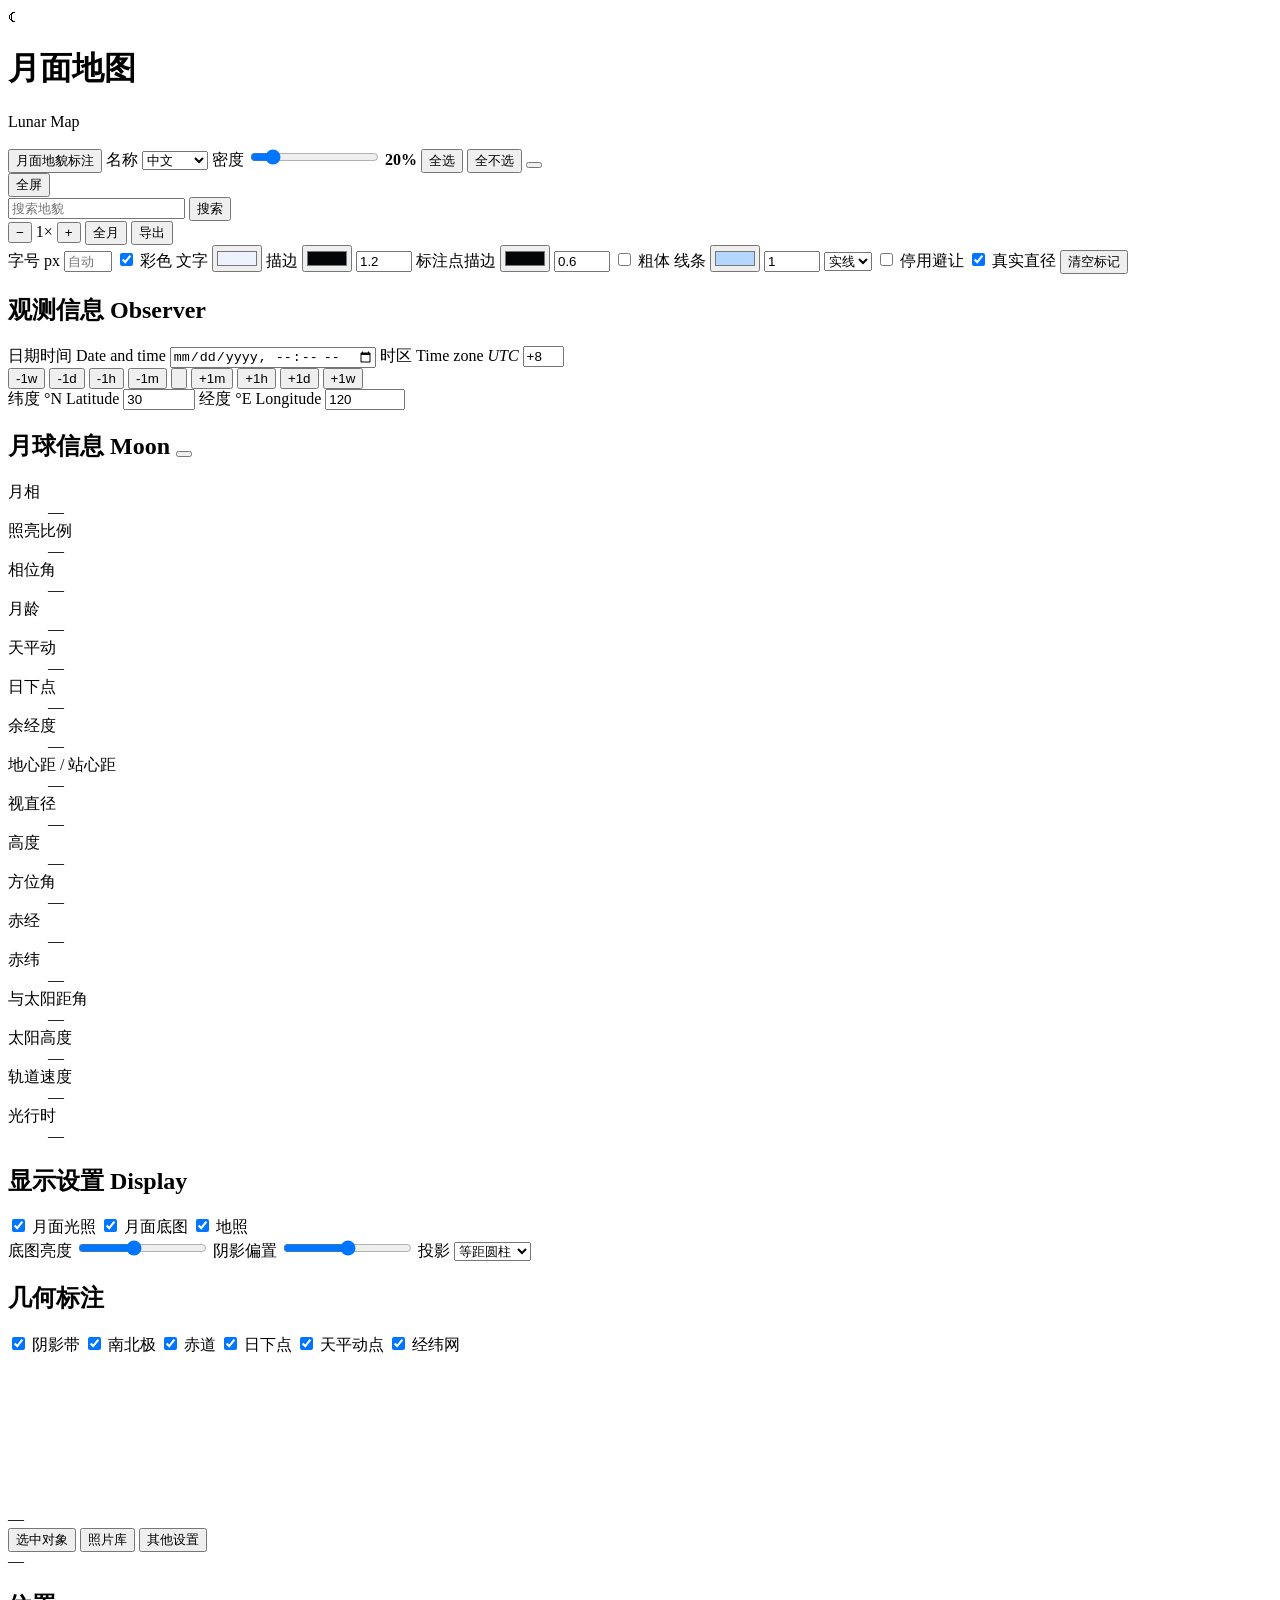
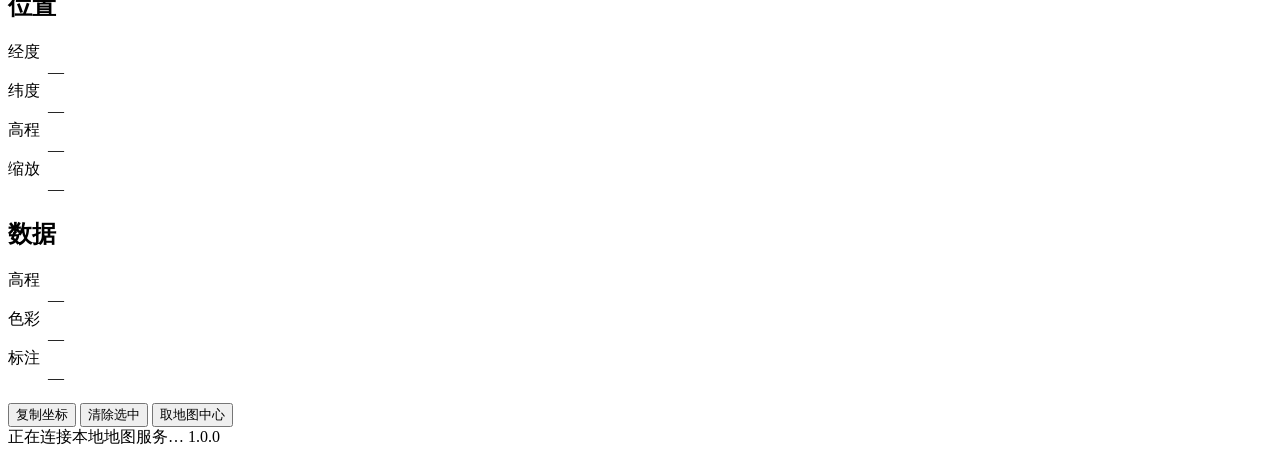
==== web/map/index.html @ d7bb1791 "1.6.3 大量界面微调与功能优化；新增月面地图服务 1.0.0 网页客户端：地貌标注权重与事件预报优化，Cheshire 表格与预览、天空位置时刻控制、事件表格列宽。月面地图：投影与标注、照片库与蒙" ====
<!doctype html>
<html lang="zh-CN">
<head>
<meta charset="utf-8">
<meta name="viewport" content="width=device-width, initial-scale=1">
<title>月面地图 · Lunar Map</title>
<link rel="stylesheet" href="/static/map.css">
</head>
<body>
<header class="map-header">
  <div class="brand">
    <span class="moon-mark" aria-hidden="true">☾</span>
    <div>
      <h1>月面地图</h1>
      <p>Lunar Map</p>
    </div>
  </div>

  <!-- 地貌标注 is a bar inside the header, the way the full-disk page keeps its
       label controls on the picture.  The class switches sit behind the caret
       so the header stays one line wide; the search field is a compact entry
       on the right, not a banner of its own. -->
  <div class="map-label-bar" id="map-label-bar" data-collapsed="true">
    <button class="ghost annotate" id="labels-toggle" aria-pressed="true"
            title="显示或隐藏全部地貌标注：名称、点、轮廓圈与真实直径">月面地貌标注</button>
    <label class="check inline">名称
      <select id="name-language">
        <option value="zh" selected>中文</option>
        <option value="en">English</option>
      </select>
    </label>
    <label class="check inline" title="标注密度：百分比越低，画面上的名字越少">
      密度 <input type="range" id="label-density" min="0" max="1.5" step="0.01" value="0.2"
                     title="超过 100% 自动停用避让；100% 处有断点">
      <b id="density-value">20%</b>
    </label>
    <button class="ghost mini" id="classes-all">全选</button>
    <button class="ghost mini" id="classes-none">全不选</button>
    <button class="ghost caret" id="classes-toggle" aria-expanded="false"
            title="展开标注设置"></button>
  </div>

  <button class="ghost mini" id="map-fullscreen"
          title="隐藏左右栏、顶栏和底栏，只留地图">全屏</button>

  <form class="search" id="search-form" autocomplete="off">
    <input id="search-input" type="search" placeholder="搜索地貌" aria-label="搜索地貌">
    <button type="submit" aria-label="搜索">搜索</button>
    <div class="search-results" id="search-results" hidden></div>
  </form>

  <div class="header-actions">
    <button id="zoom-out" title="缩小">−</button>
    <span id="zoom-label">1×</span>
    <button id="zoom-in" title="放大">+</button>
    <button id="fit" title="显示整个月面">全月</button>
    <button id="export-map" title="把当前视图保存为 PNG">导出</button>
  </div>

    <div class="annot-detail" id="annot-detail">
      <div class="label-controls">
        <label class="check inline" title="地貌标注的字号；留空按窗口自动">字号 px
          <input type="number" id="label-font" min="6" max="64" step="1" placeholder="自动">
        </label>
        <label class="check inline" title="地貌标注按分类自动着色">
          <input type="checkbox" id="label-colour" checked>
          <span>彩色</span>
        </label>
        <label class="check inline">文字
          <input type="color" id="text-color" value="#eef2ff">
        </label>
        <label class="check inline" title="文字描边设置">描边
          <input type="color" id="text-stroke" value="#030509">
          <input type="number" id="text-stroke-width" min="0" max="6" step="0.1" value="1.2">
        </label>
        <label class="check inline" title="标注点描边设置">标注点描边
          <input type="color" id="marker-stroke" value="#030509">
          <input type="number" id="marker-stroke-width" min="0" max="3" step="0.1" value="0.6">
        </label>
        <label class="check inline">
          <input type="checkbox" id="text-bold">
          <span>粗体</span>
        </label>
        <label class="check inline" title="设置环形地貌的轮廓线">
          线条
          <input type="color" id="outline-color" value="#b4d6ff">
          <input type="number" id="outline-width" min="0.2" max="4" step="0.1" value="1">
          <select id="outline-style">
            <option value="solid" selected>实线</option>
            <option value="dash">虚线</option>
            <option value="dot">点线</option>
            <option value="none">不画</option>
          </select>
        </label>
        <label class="check inline" title="停用避让算法，允许标注有重叠">
          <input type="checkbox" id="label-overlap">
          <span>停用避让</span>
        </label>
        <label class="check inline" title="按地貌的真实直径画出轮廓圈">
          <input type="checkbox" id="diameter-toggle" checked>
          <span>真实直径</span>
        </label>
        <button class="ghost mini" id="manual-clear"
                title="清空手动标记（Ctrl / ⌘ + 点击地图添加，拖动标记移动，双击改名）">清空标记</button>
        <span class="hint" id="manual-count"></span>
      </div>
      <div class="class-bar" id="label-classes"></div>
    </div>
</header>

<main class="map-shell" id="map-shell">
  <aside class="panel layer-panel" id="map-left">
    <section class="group">
      <h2>观测信息 <span class="en">Observer</span></h2>
      <div class="grid2 time-row">
        <label>日期时间 <span class="en">Date and time</span>
          <input id="light-when" type="datetime-local" step="60">
        </label>
        <label>时区 <span class="en">Time zone</span>
          <span class="tz-field">
            <i class="unit">UTC</i>
            <input id="light-tz" type="text" inputmode="numeric" value="+8" size="3"
                   title="整小时，带符号（+8 / -5）">
          </span>
        </label>
      </div>
      <div class="row time-nudge" id="light-nudges">
        <button class="ghost mini" data-nudge="-1w" title="往前一周">-1w</button>
        <button class="ghost mini" data-nudge="-1d" title="往前一天">-1d</button>
        <button class="ghost mini" data-nudge="-1h" title="往前一小时">-1h</button>
        <button class="ghost mini" data-nudge="-1m" title="往前一分钟">-1m</button>
        <button class="ghost icon" id="light-now" title="同步设备时间：把日期时间设为此刻">
          <svg viewBox="0 0 24 24" aria-hidden="true" focusable="false">
            <path d="M20.5 12a8.5 8.5 0 1 1-2.5-6" fill="none" stroke="currentColor"
                  stroke-width="1.8" stroke-linecap="round"/>
            <path d="M19 2.4v4.2h-4.2" fill="none" stroke="currentColor"
                  stroke-width="1.8" stroke-linecap="round" stroke-linejoin="round"/>
            <path d="M12 7.6V12l3.1 1.9" fill="none" stroke="currentColor"
                  stroke-width="1.8" stroke-linecap="round"/>
          </svg>
        </button>
        <button class="ghost mini" data-nudge="+1m" title="往后一分钟">+1m</button>
        <button class="ghost mini" data-nudge="+1h" title="往后一小时">+1h</button>
        <button class="ghost mini" data-nudge="+1d" title="往后一天">+1d</button>
        <button class="ghost mini" data-nudge="+1w" title="往后一周">+1w</button>
      </div>
      <div class="grid2">
        <label>纬度 °<span id="map-lat-hemi">N</span> <span class="en">Latitude</span>
          <input id="light-lat" type="number" min="-90" max="90" step="0.1" value="30"
                 title="正数北纬，负数南纬">
        </label>
        <label>经度 °<span id="map-lon-hemi">E</span> <span class="en">Longitude</span>
          <input id="light-lon" type="number" min="-180" max="180" step="0.1" value="120"
                 title="正数东经，负数西经">
        </label>
      </div>
    </section>

    <section class="group moon-info" id="moon-info" data-collapsed="true">
      <h2 id="moon-info-heading" title="展开或收起月球信息">月球信息 <span class="en">Moon</span>
        <button class="ghost caret moon-info-caret" id="moon-info-toggle"
                aria-expanded="false" title="展开或收起月球信息"></button>
      </h2>
      <dl class="readout" id="map-moon-info">
        <dt>月相</dt><dd id="mi-map-phase">—</dd>
        <dt>照亮比例</dt><dd id="mi-map-illum">—</dd>
        <dt>相位角</dt><dd id="mi-map-phase-angle">—</dd>
        <dt>月龄</dt><dd id="mi-map-age">—</dd>
        <dt class="moon-extra">天平动</dt><dd class="moon-extra" id="mi-map-libration">—</dd>
        <dt class="moon-extra">日下点</dt><dd class="moon-extra" id="mi-map-subsolar">—</dd>
        <dt class="moon-extra">余经度</dt><dd class="moon-extra" id="mi-map-colong">—</dd>
        <dt class="moon-extra">地心距 / 站心距</dt><dd class="moon-extra" id="mi-map-dist">—</dd>
        <dt class="moon-extra">视直径</dt><dd class="moon-extra" id="mi-map-diam">—</dd>
        <dt class="moon-extra">高度</dt><dd class="moon-extra" id="mi-map-alt">—</dd>
        <dt class="moon-extra">方位角</dt><dd class="moon-extra" id="mi-map-az">—</dd>
        <dt class="moon-extra">赤经</dt><dd class="moon-extra" id="mi-map-ra">—</dd>
        <dt class="moon-extra">赤纬</dt><dd class="moon-extra" id="mi-map-dec">—</dd>
        <dt class="moon-extra">与太阳距角</dt><dd class="moon-extra" id="mi-map-elong">—</dd>
        <dt class="moon-extra">太阳高度</dt><dd class="moon-extra" id="mi-map-sunalt">—</dd>
        <dt class="moon-extra">轨道速度</dt><dd class="moon-extra" id="mi-map-vel">—</dd>
        <dt class="moon-extra">光行时</dt><dd class="moon-extra" id="mi-map-light">—</dd>
      </dl>

    </section>

    <section class="group">
      <h2>显示设置 <span class="en">Display</span></h2>
      <div class="switch-row" id="display-switches">
        <label class="switch-chip" data-on="true" title="按当前日下点方向给地形坡度做明暗；低太阳角时叠加山脊和坑缘的投射阴影">
          <input id="light-on" type="checkbox" checked>
          <span>月面光照</span>
        </label>
        <label class="switch-chip" data-on="true" title="显示高程晕渲与反照率的月面底图">
          <input id="base-on" type="checkbox" checked>
          <span>月面底图</span>
        </label>
        <label class="switch-chip" data-on="true" title="夜间地球反照；关闭后夜面与阴影核心变黑">
          <input id="earthshine-on" type="checkbox" checked>
          <span>地照</span>
        </label>
      </div>
      <label class="field" title="只调整底图亮度，不影响地貌标注与照片">
        <span>底图亮度</span>
        <input id="base-brightness" type="range" min="0.4" max="1.8" step="0.05" value="1">
      </label>
      <label class="field" title="正数提亮阴影，负数让低色阶截断到黑">
        <span>阴影偏置</span>
        <input id="shadow-bias" type="range" min="-0.30" max="0.30" step="0.01" value="0">
      </label>
      <label class="field">
        <span>投影</span>
        <select id="projection">
          <option value="equirect" selected>等距圆柱</option>
          <option value="mercator">墨卡托</option>
          <option value="globe">球面 / 3D</option>
        </select>
      </label>
    </section>

    <section class="group geometry-panel">
      <h2 id="marks-toggle" role="button" tabindex="0" aria-pressed="true"
          title="显示或隐藏全部几何标注（阴影带、极点、赤道、日下点、天平动点、经纬网）">几何标注</h2>
      <div class="mark-bar" id="mark-bar">
        <label class="mark-chip" data-on="false" title="太阳高度为 0 的那条曲线">
          <input type="checkbox" id="mark-terminator" checked>
          <span>阴影带</span>
        </label>
        <label class="mark-chip" data-on="false" title="标注南北极点">
          <input type="checkbox" id="mark-poles" checked>
          <span>南北极</span>
        </label>
        <label class="mark-chip" data-on="false" title="标注月面赤道">
          <input type="checkbox" id="mark-equator" checked>
          <span>赤道</span>
        </label>
        <label class="mark-chip" data-on="false" title="标注日下点（太阳直下点）">
          <input type="checkbox" id="mark-subsolar" checked>
          <span>日下点</span>
        </label>
        <label class="mark-chip" data-on="false" title="标注天平动点（地球直下点）">
          <input type="checkbox" id="mark-libration" checked>
          <span>天平动点</span>
        </label>
        <label class="mark-chip" data-on="false" title="经纬网与刻度">
          <input type="checkbox" id="mark-graticule" checked>
          <span>经纬网</span>
        </label>
      </div>
    </section>
  </aside>

  <div class="map-splitter v" data-target="left" title="拖动调整左栏宽度"></div>

  <section class="map-stage" id="map-stage">
    <canvas id="map-canvas"></canvas>
    <div class="map-loading" id="map-loading" hidden>渲染中…</div>
    <button class="map-exit-fullscreen" id="map-exit-fullscreen" hidden>退出全屏</button>
    <div class="map-tooltip" id="map-tooltip" hidden></div>
    <div class="map-coords" id="map-coords">—</div>
    <div class="scale-bar" id="scale-bar">
      <span id="scale-label"></span>
      <i id="scale-rule"></i>
    </div>
  </section>

  <div class="map-splitter v" data-target="right" title="拖动调整右栏宽度"></div>

  <aside class="panel info-panel" id="map-right">
    <div class="info-tabs tabs" id="right-tabs">
      <button class="tab" id="tab-selection" data-panel="selection" aria-pressed="true">选中对象</button>
      <button class="tab" id="tab-photos" data-panel="photos" aria-pressed="false">照片库</button>
      <button class="tab" id="tab-settings" data-panel="settings" aria-pressed="false">其他设置</button>
    </div>

    <div class="info-tab-body" id="right-selection">
      <div id="selection-info" class="selection-info empty">—</div>

      <h2>位置</h2>
      <dl class="facts" id="position-info">
        <dt>经度</dt><dd id="fact-lon">—</dd>
        <dt>纬度</dt><dd id="fact-lat">—</dd>
        <dt>高程</dt><dd id="fact-elevation">—</dd>
        <dt>缩放</dt><dd id="fact-zoom">—</dd>
      </dl>

      <h2>数据</h2>
      <dl class="facts" id="data-info">
        <dt>高程</dt><dd id="fact-dem">—</dd>
        <dt>色彩</dt><dd id="fact-albedo">—</dd>
        <dt>标注</dt><dd id="fact-features">—</dd>
      </dl>
    </div>

    <div class="info-tab-body" id="right-photos" hidden>
      <section class="group photo-library">
        <div class="photo-filters" id="photo-filters">
          <div class="row">
            <span class="row-label">日期</span>
            <input type="date" id="photo-filter-date-start" title="照片拍摄日期下限">
            <span class="filter-dash">–</span>
            <input type="date" id="photo-filter-date-end" title="照片拍摄日期上限">
          </div>
          <div class="row">
            <span class="row-label">月龄</span>
            <input type="number" id="photo-filter-age-min" min="0" max="30" step="0.1" placeholder="0" title="月龄下限，天">
            <span class="filter-dash">–</span>
            <input type="number" id="photo-filter-age-max" min="0" max="30" step="0.1" placeholder="30" title="月龄上限，天">
          </div>
          <div class="row">
            <span class="row-label">地貌</span>
            <input type="text" id="photo-filter-feature" list="photo-feature-options"
                   placeholder="搜索覆盖的地貌" autocomplete="off">
            <button class="ghost mini" id="photo-filter-add" title="把输入框里的地貌加入筛选">添加</button>
            <button class="ghost mini" id="photo-filter-use-selection" title="用当前选中的地貌筛选照片">使用选中地貌</button>
          </div>
          <datalist id="photo-feature-options"></datalist>
          <div class="filter-chips" id="photo-filter-chips"></div>
          <div class="filter-footer">
            <div class="filter-actions">
              <button class="ghost mini" id="photo-directory"
                      title="修改照片库读取目录">修改默认目录</button>
              <button class="ghost mini" id="photo-filter-clear">清除筛选</button>
            </div>
            <span class="hint" id="photo-count"></span>
          </div>
        </div>
        <div class="photo-list" id="photo-list"></div>
        <div class="photo-add-row">
          <input type="file" id="photo-files" accept=".moonlabel,.json,image/*" multiple hidden>
          <button class="ghost mini" id="photo-add" title="选择一个 .moonlabel 工程和它的原照片">添加照片</button>
          <button class="ghost mini" id="photo-locate" title="把地图移到当前照片中心">定位</button>
          <button class="ghost mini" id="photo-mask" title="手动画当前照片的显示蒙版">蒙版</button>
          <button class="ghost mini" id="photo-refresh" title="重新扫描本地照片库">刷新</button>
          <label class="check inline"><input id="photo-visible" type="checkbox" checked><span>显示</span></label>
        </div>
        <label class="field">透明度
          <input id="photo-opacity" type="range" min="0" max="1" step="0.01" value="0.85">
        </label>
      </section>
    </div>

    <div class="info-tab-body" id="right-settings" hidden>
      <section class="group">
        <h2>月面数据 <span class="en">Data</span></h2>
        <dl class="facts">
          <dt>底图数据</dt><dd id="data-dem">—</dd>
          <dt>状态</dt><dd id="data-state">—</dd>
        </dl>
        <div class="data-actions">
          <button class="ghost mini" id="data-refresh">刷新状态</button>
          <button class="ghost mini" id="data-download" title="下载 LOLA 256 ppd 全球 DEM（约 8.5 GB）">下载高分辨率 DEM</button>
        </div>
        <div class="hint" id="data-download-status"></div>
      </section>
    </div>

    <div class="right-actions" id="right-actions">
      <button id="copy-coords" title="复制鼠标所在位置的月面坐标">复制坐标</button>
      <button id="clear-selection" title="取消当前选中的地貌">清除选中</button>
      <button id="light-from-map" title="把观测点设为当前地图中心">取地图中心</button>
    </div>
  </aside>
</main>

<footer class="map-footer">
  <span id="status">正在连接本地地图服务…</span>
  <span id="source-label"></span>
  <span id="feature-count"></span>
  <span class="map-version" id="map-version">1.0.0</span>
</footer>

<div class="mask-backdrop" id="photo-mask-backdrop" hidden>
  <div class="mask-window" id="mask-window" role="dialog" aria-modal="true" aria-labelledby="mask-title">
    <div class="mask-resize" data-mask-resize="n"></div>
    <div class="mask-resize" data-mask-resize="s"></div>
    <div class="mask-resize" data-mask-resize="e"></div>
    <div class="mask-resize" data-mask-resize="w"></div>
    <div class="mask-resize" data-mask-resize="ne"></div>
    <div class="mask-resize" data-mask-resize="nw"></div>
    <div class="mask-resize" data-mask-resize="se"></div>
    <div class="mask-resize" data-mask-resize="sw"></div>
    <header class="mask-head">
      <b id="mask-title">照片蒙版</b>
      <button class="ghost icon" id="photo-mask-close" title="关闭">×</button>
    </header>
    <div class="mask-tools">
      <button class="ghost mini" id="mask-pen" aria-pressed="true">画笔</button>
      <button class="ghost mini" id="mask-eraser" aria-pressed="false">橡皮</button>
      <label class="check inline">笔刷
        <input type="range" id="photo-mask-size" min="4" max="120" step="1" value="28">
      </label>
      <button class="ghost mini" id="photo-mask-reset">全部显示</button>
      <button class="ghost mini" id="photo-mask-clear">清除蒙版</button>
      <button class="primary" id="photo-mask-save">保存蒙版</button>
    </div>
    <div class="mask-stage" title="滚轮缩放图片">
      <div class="mask-canvas-wrap" id="photo-mask-wrap">
        <canvas id="photo-mask-canvas"></canvas>
        <canvas id="photo-mask-cursor"></canvas>
      </div>
    </div>
  </div>
</div>

<script src="/static/map.js"></script>
</body>
</html>
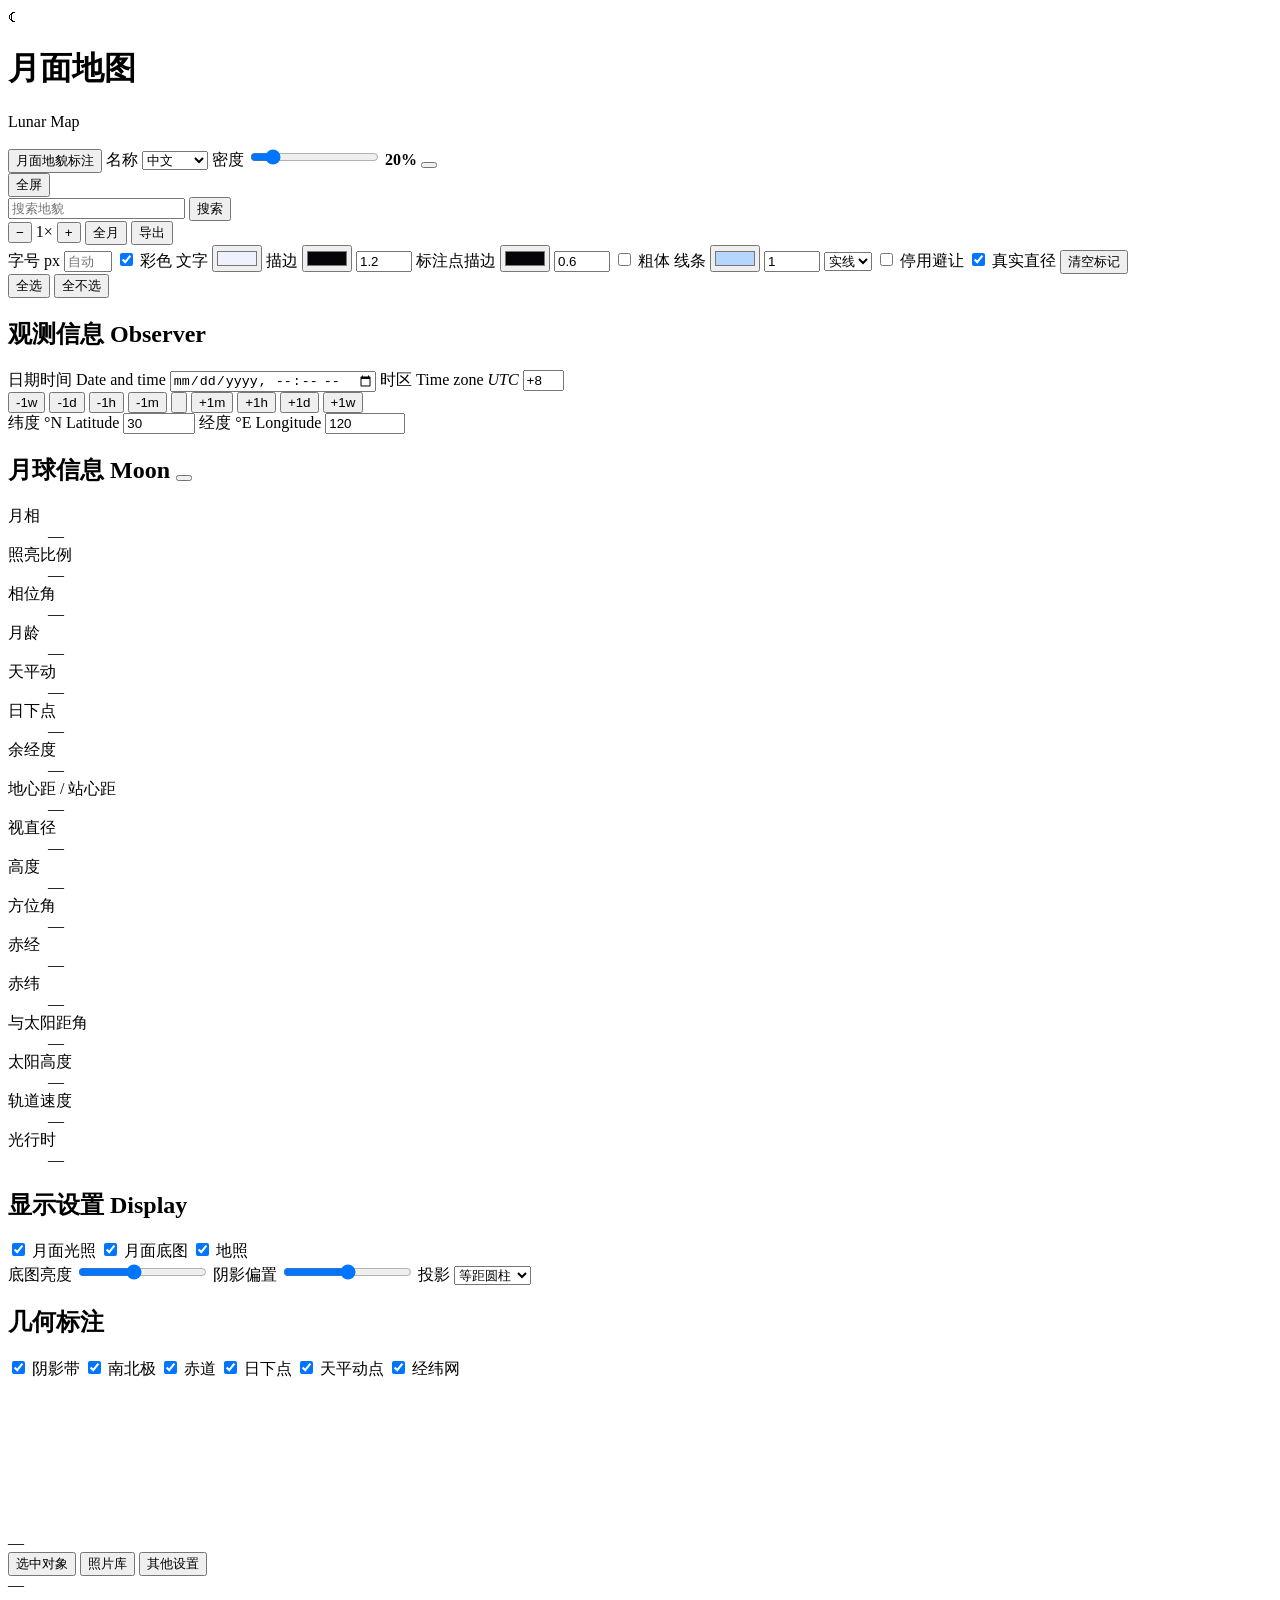
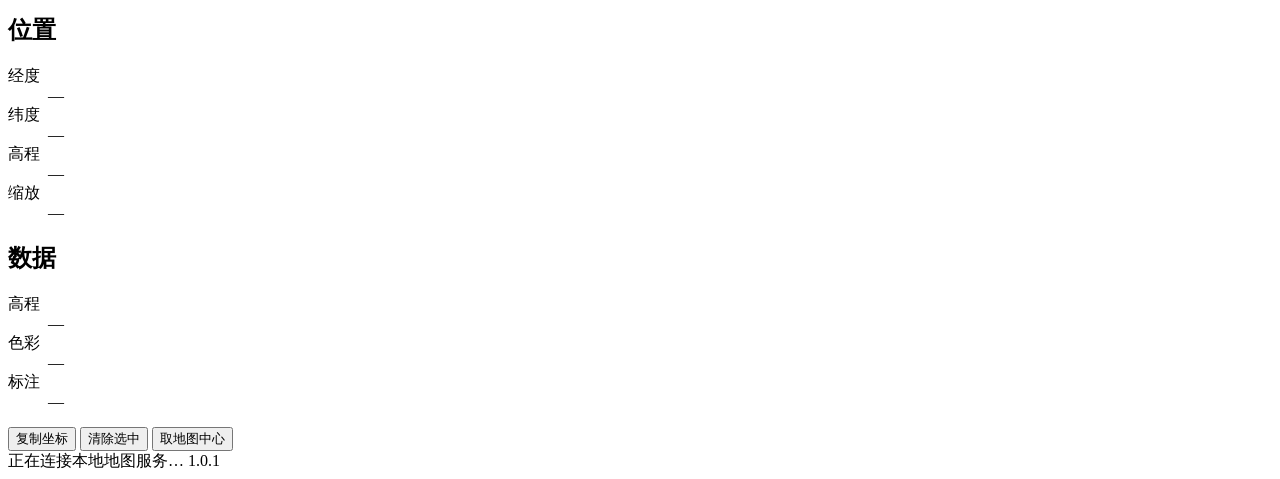
==== commit a4aa04a8: "1.6.4 / 月面地图 1.0.1 界面微调；地貌标注优化；月面地图显示速度优化" ====
--- a/web/map/index.html
+++ b/web/map/index.html
@@ -34,8 +34,6 @@
                      title="超过 100% 自动停用避让；100% 处有断点">
       <b id="density-value">20%</b>
     </label>
-    <button class="ghost mini" id="classes-all">全选</button>
-    <button class="ghost mini" id="classes-none">全不选</button>
     <button class="ghost caret" id="classes-toggle" aria-expanded="false"
             title="展开标注设置"></button>
   </div>
@@ -104,7 +102,13 @@
                 title="清空手动标记（Ctrl / ⌘ + 点击地图添加，拖动标记移动，双击改名）">清空标记</button>
         <span class="hint" id="manual-count"></span>
       </div>
-      <div class="class-bar" id="label-classes"></div>
+      <div class="class-row">
+        <div class="class-bar" id="label-classes"></div>
+        <div class="class-actions">
+          <button class="ghost mini" id="classes-all">全选</button>
+          <button class="ghost mini" id="classes-none">全不选</button>
+        </div>
+      </div>
     </div>
 </header>
 
@@ -366,7 +370,7 @@
   <span id="status">正在连接本地地图服务…</span>
   <span id="source-label"></span>
   <span id="feature-count"></span>
-  <span class="map-version" id="map-version">1.0.0</span>
+  <span class="map-version" id="map-version">1.0.1</span>
 </footer>
 
 <div class="mask-backdrop" id="photo-mask-backdrop" hidden>
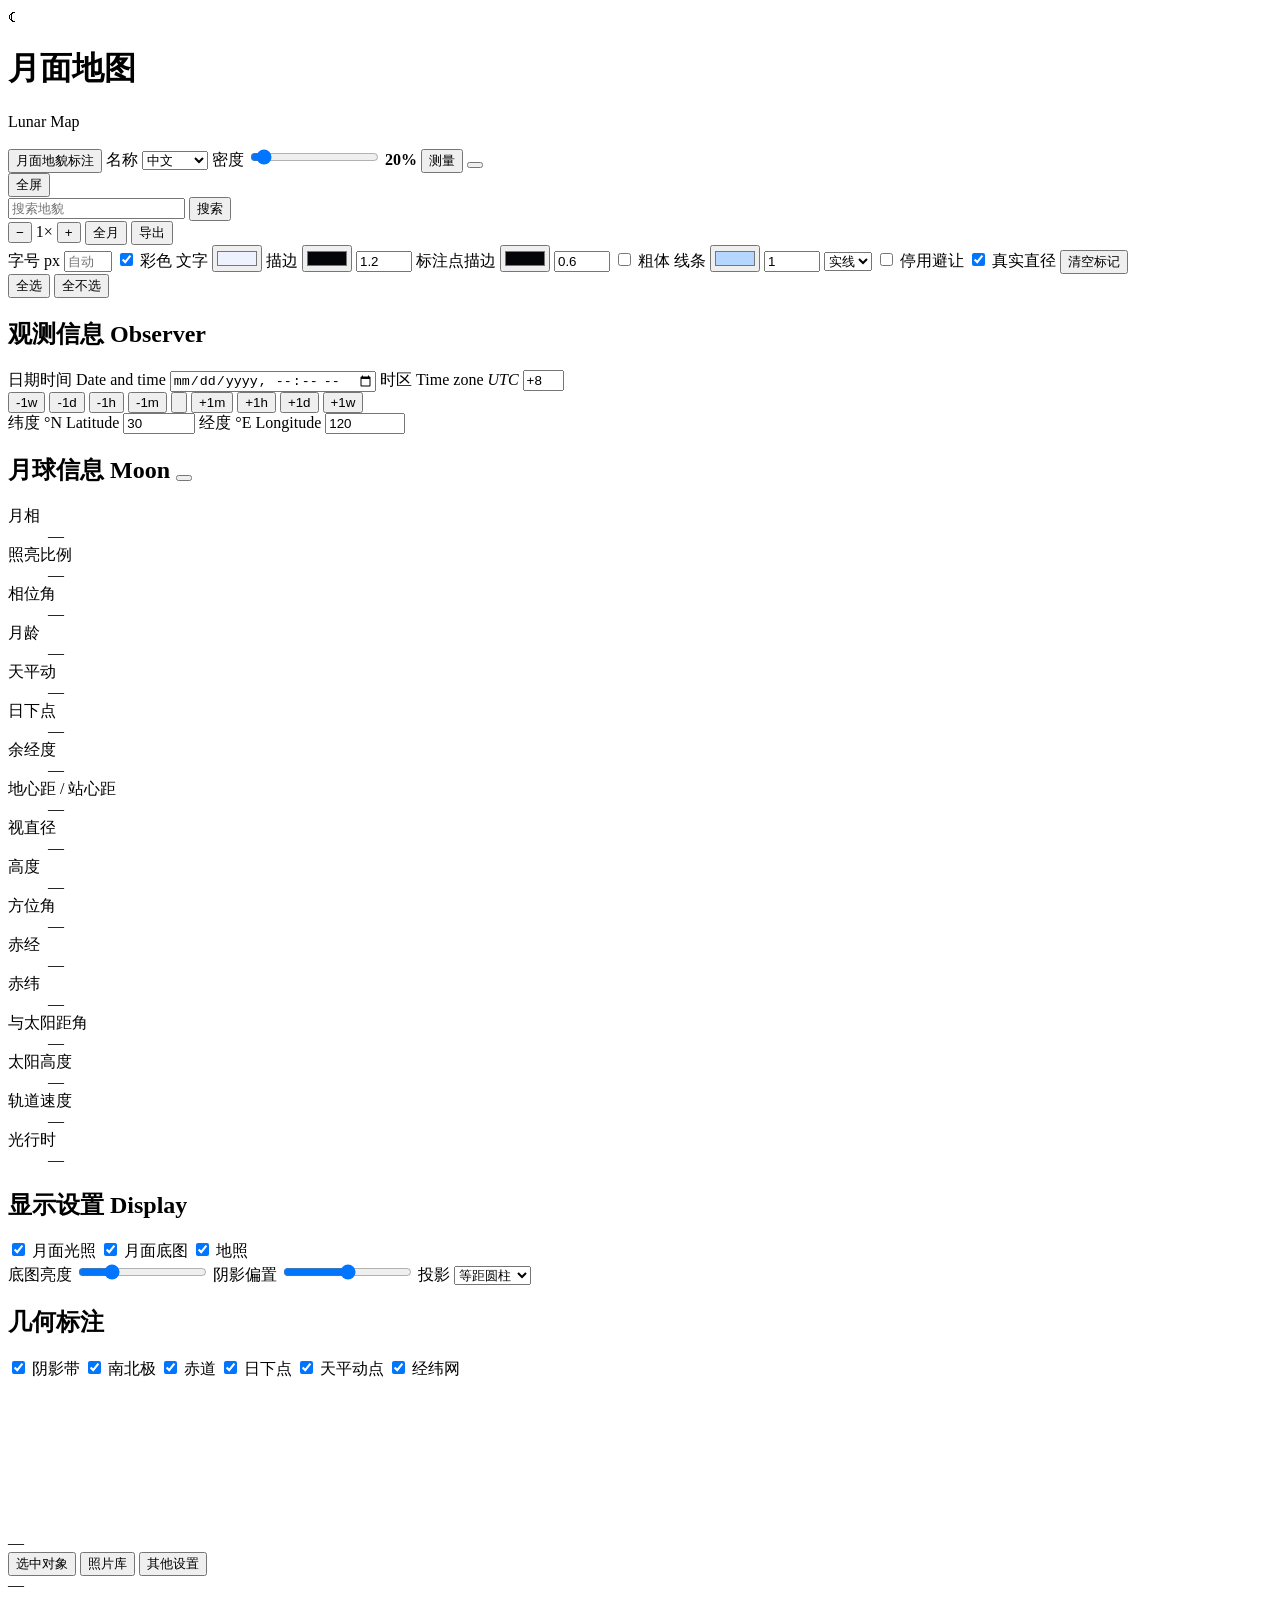
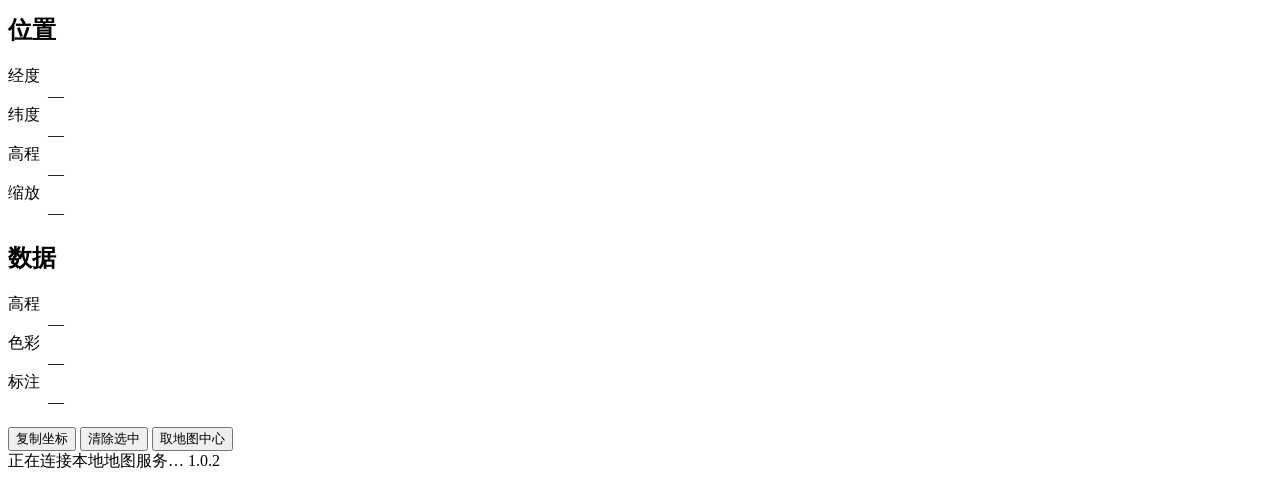
==== commit fccd0675: "1.6.6 界面调整与bug修复；新增测量工具；新增月合/掩行星预报；修复月面地图在球面投影下的缩放" ====
--- a/web/map/index.html
+++ b/web/map/index.html
@@ -30,10 +30,13 @@
       </select>
     </label>
     <label class="check inline" title="标注密度：百分比越低，画面上的名字越少">
-      密度 <input type="range" id="label-density" min="0" max="1.5" step="0.01" value="0.2"
-                     title="超过 100% 自动停用避让；100% 处有断点">
+      密度 <input type="range" id="label-density" min="0" max="4" step="0.01" value="0.2"
+                     title="超过 100% 自动停用避让；100% 与 300% 处有断点；拉到 MAX 显示全部地貌">
       <b id="density-value">20%</b>
     </label>
+    <!-- 测量工具：线量距离，Ctrl / ⌘ + 拖动量半径；数值写在图形旁边。 -->
+    <button class="ghost mini" id="map-measure" aria-pressed="false"
+            title="测量：在地图上拖一条线量地面距离；按住 Ctrl / ⌘ 拖动画圆量半径">测量</button>
     <button class="ghost caret" id="classes-toggle" aria-expanded="false"
             title="展开标注设置"></button>
   </div>
@@ -205,11 +208,13 @@
       </div>
       <label class="field" title="只调整底图亮度，不影响地貌标注与照片">
         <span>底图亮度</span>
-        <input id="base-brightness" type="range" min="0.4" max="1.8" step="0.05" value="1">
+        <input id="base-brightness" type="range" min="0.4" max="3" step="0.05" value="1"
+               title="双击复位到 100%">
       </label>
       <label class="field" title="正数提亮阴影，负数让低色阶截断到黑">
         <span>阴影偏置</span>
-        <input id="shadow-bias" type="range" min="-0.30" max="0.30" step="0.01" value="0">
+        <input id="shadow-bias" type="range" min="-0.30" max="0.30" step="0.01" value="0"
+               title="双击复位到 0">
       </label>
       <label class="field">
         <span>投影</span>
@@ -260,6 +265,9 @@
     <div class="map-loading" id="map-loading" hidden>渲染中…</div>
     <button class="map-exit-fullscreen" id="map-exit-fullscreen" hidden>退出全屏</button>
     <div class="map-tooltip" id="map-tooltip" hidden></div>
+    <div class="map-measure-chart" id="map-measure-chart" hidden>
+      <canvas id="map-measure-chart-canvas"></canvas>
+    </div>
     <div class="map-coords" id="map-coords">—</div>
     <div class="scale-bar" id="scale-bar">
       <span id="scale-label"></span>
@@ -370,7 +378,7 @@
   <span id="status">正在连接本地地图服务…</span>
   <span id="source-label"></span>
   <span id="feature-count"></span>
-  <span class="map-version" id="map-version">1.0.1</span>
+  <span class="map-version" id="map-version">1.0.2</span>
 </footer>
 
 <div class="mask-backdrop" id="photo-mask-backdrop" hidden>
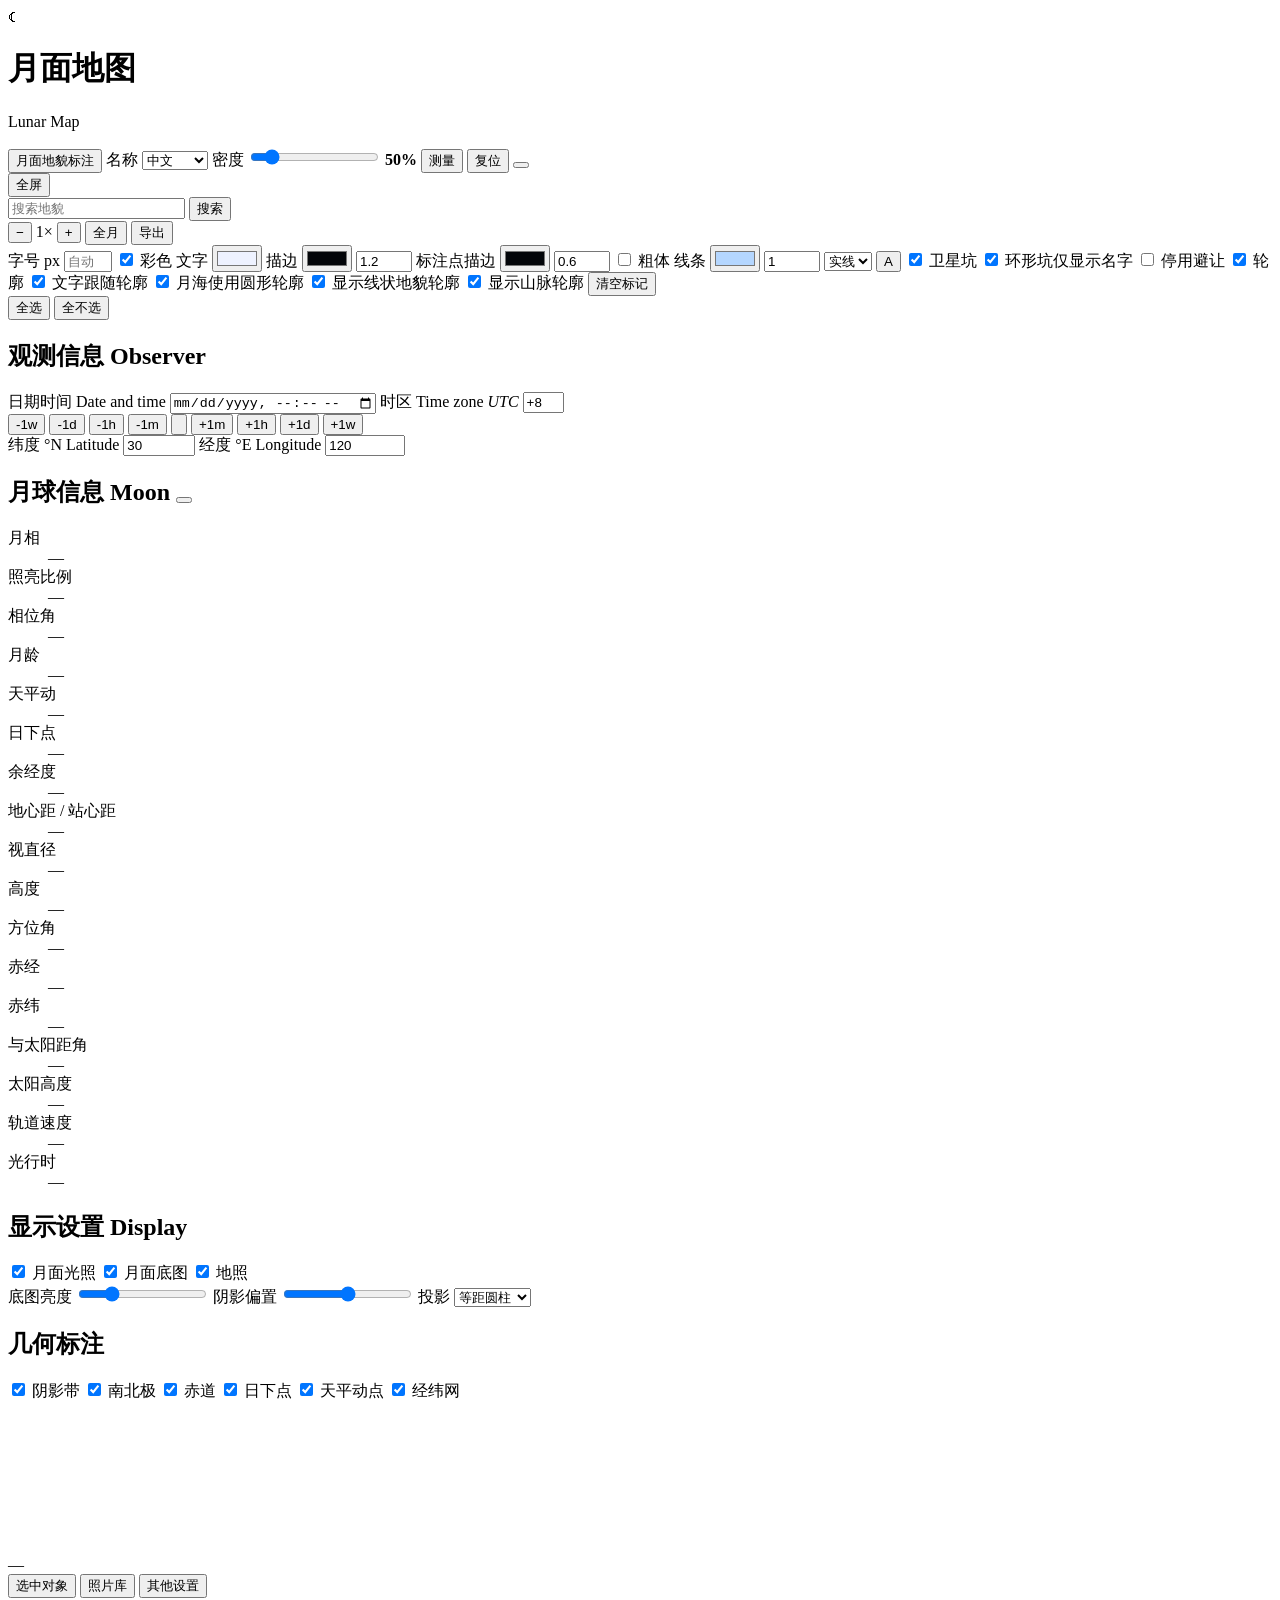
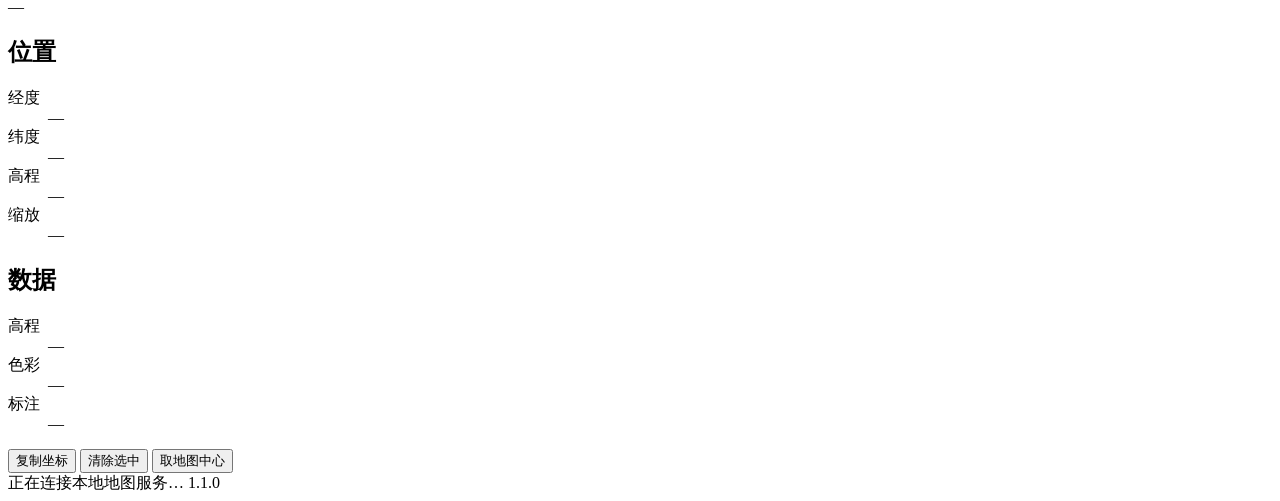
==== commit c80958fb: "1.7.0：IAU 地貌轮廓、事件预报扩展与地图/测量改进" ====
--- a/web/map/index.html
+++ b/web/map/index.html
@@ -22,7 +22,7 @@
        on the right, not a banner of its own. -->
   <div class="map-label-bar" id="map-label-bar" data-collapsed="true">
     <button class="ghost annotate" id="labels-toggle" aria-pressed="true"
-            title="显示或隐藏全部地貌标注：名称、点、轮廓圈与真实直径">月面地貌标注</button>
+            title="显示或隐藏全部地貌标注：名称、点与轮廓">月面地貌标注</button>
     <label class="check inline">名称
       <select id="name-language">
         <option value="zh" selected>中文</option>
@@ -30,13 +30,15 @@
       </select>
     </label>
     <label class="check inline" title="标注密度：百分比越低，画面上的名字越少">
-      密度 <input type="range" id="label-density" min="0" max="4" step="0.01" value="0.2"
-                     title="超过 100% 自动停用避让；100% 与 300% 处有断点；拉到 MAX 显示全部地貌">
-      <b id="density-value">20%</b>
+      密度 <input type="range" id="label-density" min="0" max="4" step="0.01" value="0.5"
+                     title="超过 300% 自动停用避让；100% 与 300% 处有断点；拉到 MAX 显示全部地貌">
+      <b id="density-value">50%</b>
     </label>
-    <!-- 测量工具：线量距离，Ctrl / ⌘ + 拖动量半径；数值写在图形旁边。 -->
+    <!-- 测量工具：线量距离，Shift + 拖动量半径；数值写在图形旁边。 -->
     <button class="ghost mini" id="map-measure" aria-pressed="false"
-            title="测量：在地图上拖一条线量地面距离；按住 Ctrl / ⌘ 拖动画圆量半径">测量</button>
+            title="测量：在地图上拖一条线量地面距离；按住 Shift 拖动画圆量半径">测量</button>
+    <button class="ghost mini" id="map-label-reset"
+            title="把所有地貌标注设置与分类开关复位">复位</button>
     <button class="ghost caret" id="classes-toggle" aria-expanded="false"
             title="展开标注设置"></button>
   </div>
@@ -93,13 +95,39 @@
             <option value="none">不画</option>
           </select>
         </label>
+        <button class="ghost mini format-toggle" id="label-satellite"
+                aria-pressed="true" title="切换卫星坑的标注写法：A 显示全名，a 只显示字母">A</button>
+        <label class="check inline" title="标注卫星坑：母坑名后带一个字母的小坑（如「阿贝 B」）">
+          <input type="checkbox" id="label-satellites" checked>
+          <span>卫星坑</span>
+        </label>
+        <label class="check inline" title="打开时环形坑只写名字（哥白尼、哥白尼 A）；关闭后所有环形坑都带「坑」字（哥白尼坑、哥白尼 A坑）">
+          <input type="checkbox" id="label-crater-suffix" checked>
+          <span>环形坑仅显示名字</span>
+        </label>
         <label class="check inline" title="停用避让算法，允许标注有重叠">
           <input type="checkbox" id="label-overlap">
           <span>停用避让</span>
         </label>
-        <label class="check inline" title="按地貌的真实直径画出轮廓圈">
-          <input type="checkbox" id="diameter-toggle" checked>
-          <span>真实直径</span>
+        <label class="check inline" title="按 IAU 轮廓数据绘制地貌边界：环形坑画圆，月溪与山脊沿线，月海等画区域边界">
+          <input type="checkbox" id="outline-toggle" checked>
+          <span>轮廓</span>
+        </label>
+        <label class="check inline" title="文字沿地貌走向排字：月溪、山脊、月谷按轮廓线条排，关闭后一律横排">
+          <input type="checkbox" id="text-follow-toggle" checked>
+          <span>文字跟随轮廓</span>
+        </label>
+        <label class="check inline" title="仅月海用官方直径的圆代替 IAU 轮廓，其余地貌保持轮廓路径">
+          <input type="checkbox" id="round-outline-toggle" checked>
+          <span>月海使用圆形轮廓</span>
+        </label>
+        <label class="check inline" title="显示月溪、山脊、月谷等线状地貌的轮廓（与月海这类闭合区域轮廓分开）">
+          <input type="checkbox" id="linear-outline-toggle" checked>
+          <span>显示线状地貌轮廓</span>
+        </label>
+        <label class="check inline" title="显示山脉的轮廓；取消后即使线状地貌轮廓打开，山脉也不画轮廓">
+          <input type="checkbox" id="mountain-outline-toggle" checked>
+          <span>显示山脉轮廓</span>
         </label>
         <button class="ghost mini" id="manual-clear"
                 title="清空手动标记（Ctrl / ⌘ + 点击地图添加，拖动标记移动，双击改名）">清空标记</button>
@@ -222,6 +250,8 @@
           <option value="equirect" selected>等距圆柱</option>
           <option value="mercator">墨卡托</option>
           <option value="globe">球面 / 3D</option>
+          <!-- 地球视角已封存，不提供入口；投影与交互代码保留在 map.js。
+               记录见 docs/12-地球视角封存.md。 -->
         </select>
       </label>
     </section>
@@ -266,7 +296,11 @@
     <button class="map-exit-fullscreen" id="map-exit-fullscreen" hidden>退出全屏</button>
     <div class="map-tooltip" id="map-tooltip" hidden></div>
     <div class="map-measure-chart" id="map-measure-chart" hidden>
+      <div class="map-measure-chart-bar" id="map-measure-chart-bar"
+           title="拖动移动曲线图；右下角调整大小"></div>
       <canvas id="map-measure-chart-canvas"></canvas>
+      <div class="map-measure-chart-resize" id="map-measure-chart-resize"
+           title="拖动调整曲线图大小"></div>
     </div>
     <div class="map-coords" id="map-coords">—</div>
     <div class="scale-bar" id="scale-bar">
@@ -361,8 +395,10 @@
         <div class="data-actions">
           <button class="ghost mini" id="data-refresh">刷新状态</button>
           <button class="ghost mini" id="data-download" title="下载 LOLA 256 ppd 全球 DEM（约 8.5 GB）">下载高分辨率 DEM</button>
+          <button class="ghost mini" id="data-rebuild" title="清空已烘焙的金字塔，按当前 DEM 重新烘焙整月面金字塔；耗时较长">重新构建金字塔</button>
         </div>
         <div class="hint" id="data-download-status"></div>
+        <div class="hint" id="data-rebuild-status"></div>
       </section>
     </div>
 
@@ -378,7 +414,7 @@
   <span id="status">正在连接本地地图服务…</span>
   <span id="source-label"></span>
   <span id="feature-count"></span>
-  <span class="map-version" id="map-version">1.0.2</span>
+  <span class="map-version" id="map-version">1.1.0</span>
 </footer>
 
 <div class="mask-backdrop" id="photo-mask-backdrop" hidden>
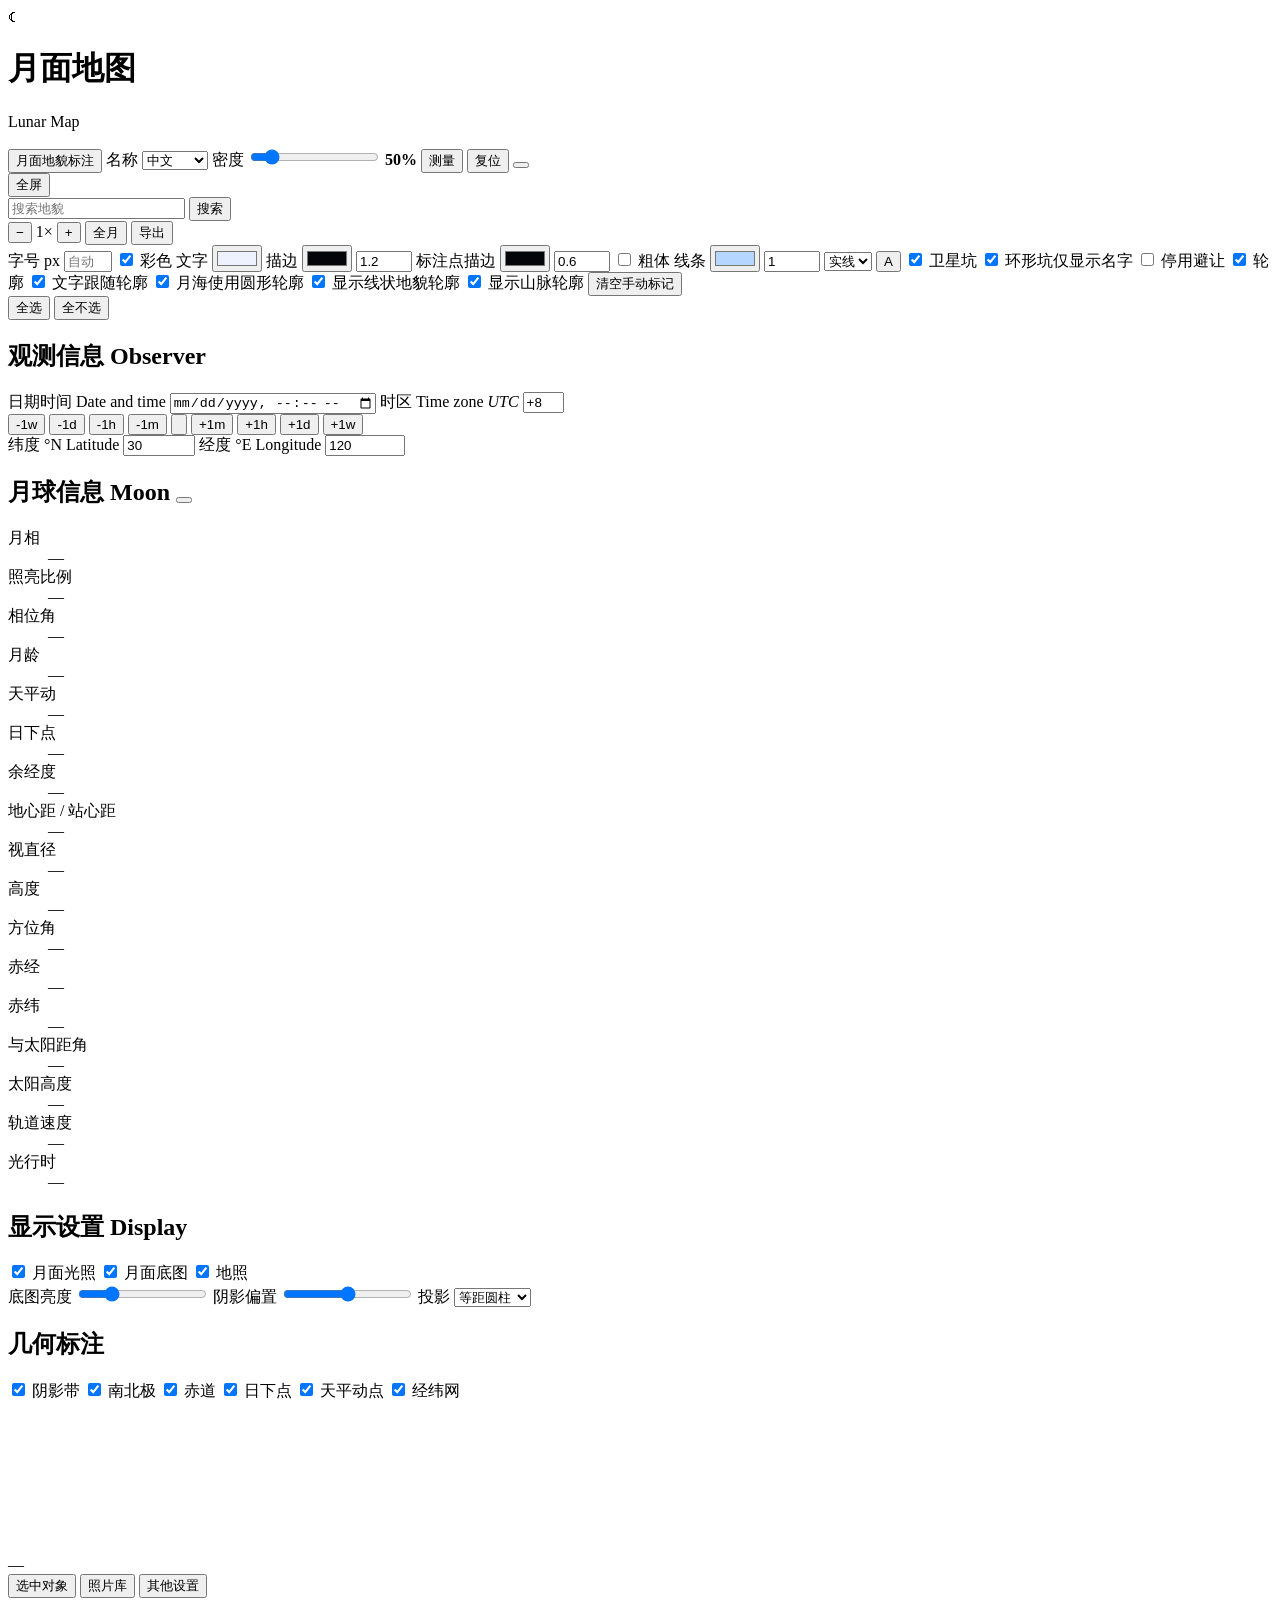
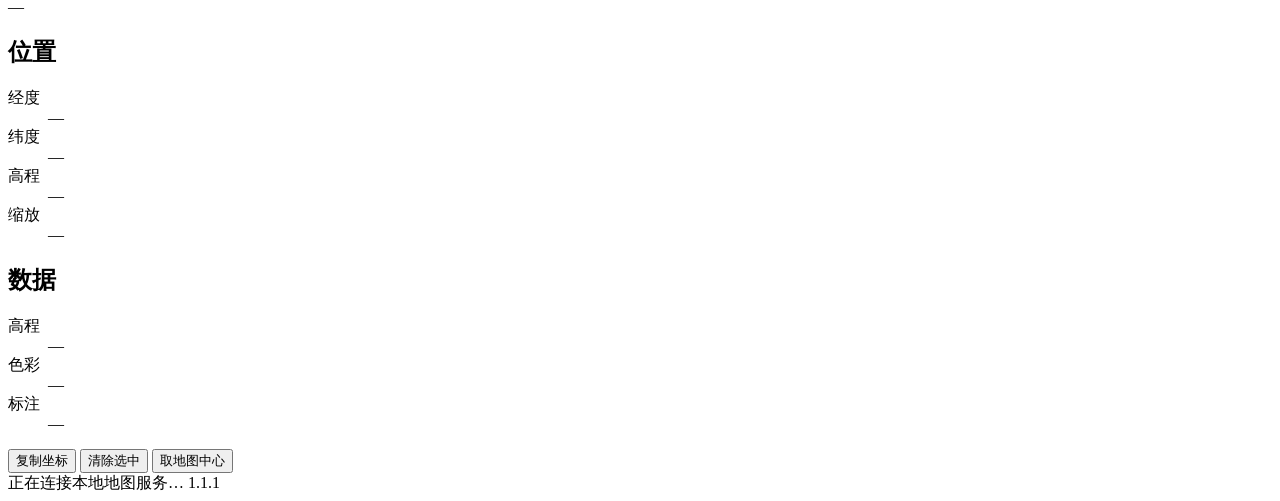
==== commit f89b0ee1: "1.7.1：实验功能计算器、裸眼3D与地图/标注改进" ====
--- a/web/map/index.html
+++ b/web/map/index.html
@@ -130,7 +130,7 @@
           <span>显示山脉轮廓</span>
         </label>
         <button class="ghost mini" id="manual-clear"
-                title="清空手动标记（Ctrl / ⌘ + 点击地图添加，拖动标记移动，双击改名）">清空标记</button>
+                title="清空手动标记（Shift + 点击地图添加，拖动标记移动，双击改名）">清空手动标记</button>
         <span class="hint" id="manual-count"></span>
       </div>
       <div class="class-row">
@@ -414,7 +414,7 @@
   <span id="status">正在连接本地地图服务…</span>
   <span id="source-label"></span>
   <span id="feature-count"></span>
-  <span class="map-version" id="map-version">1.1.0</span>
+  <span class="map-version" id="map-version">1.1.1</span>
 </footer>
 
 <div class="mask-backdrop" id="photo-mask-backdrop" hidden>
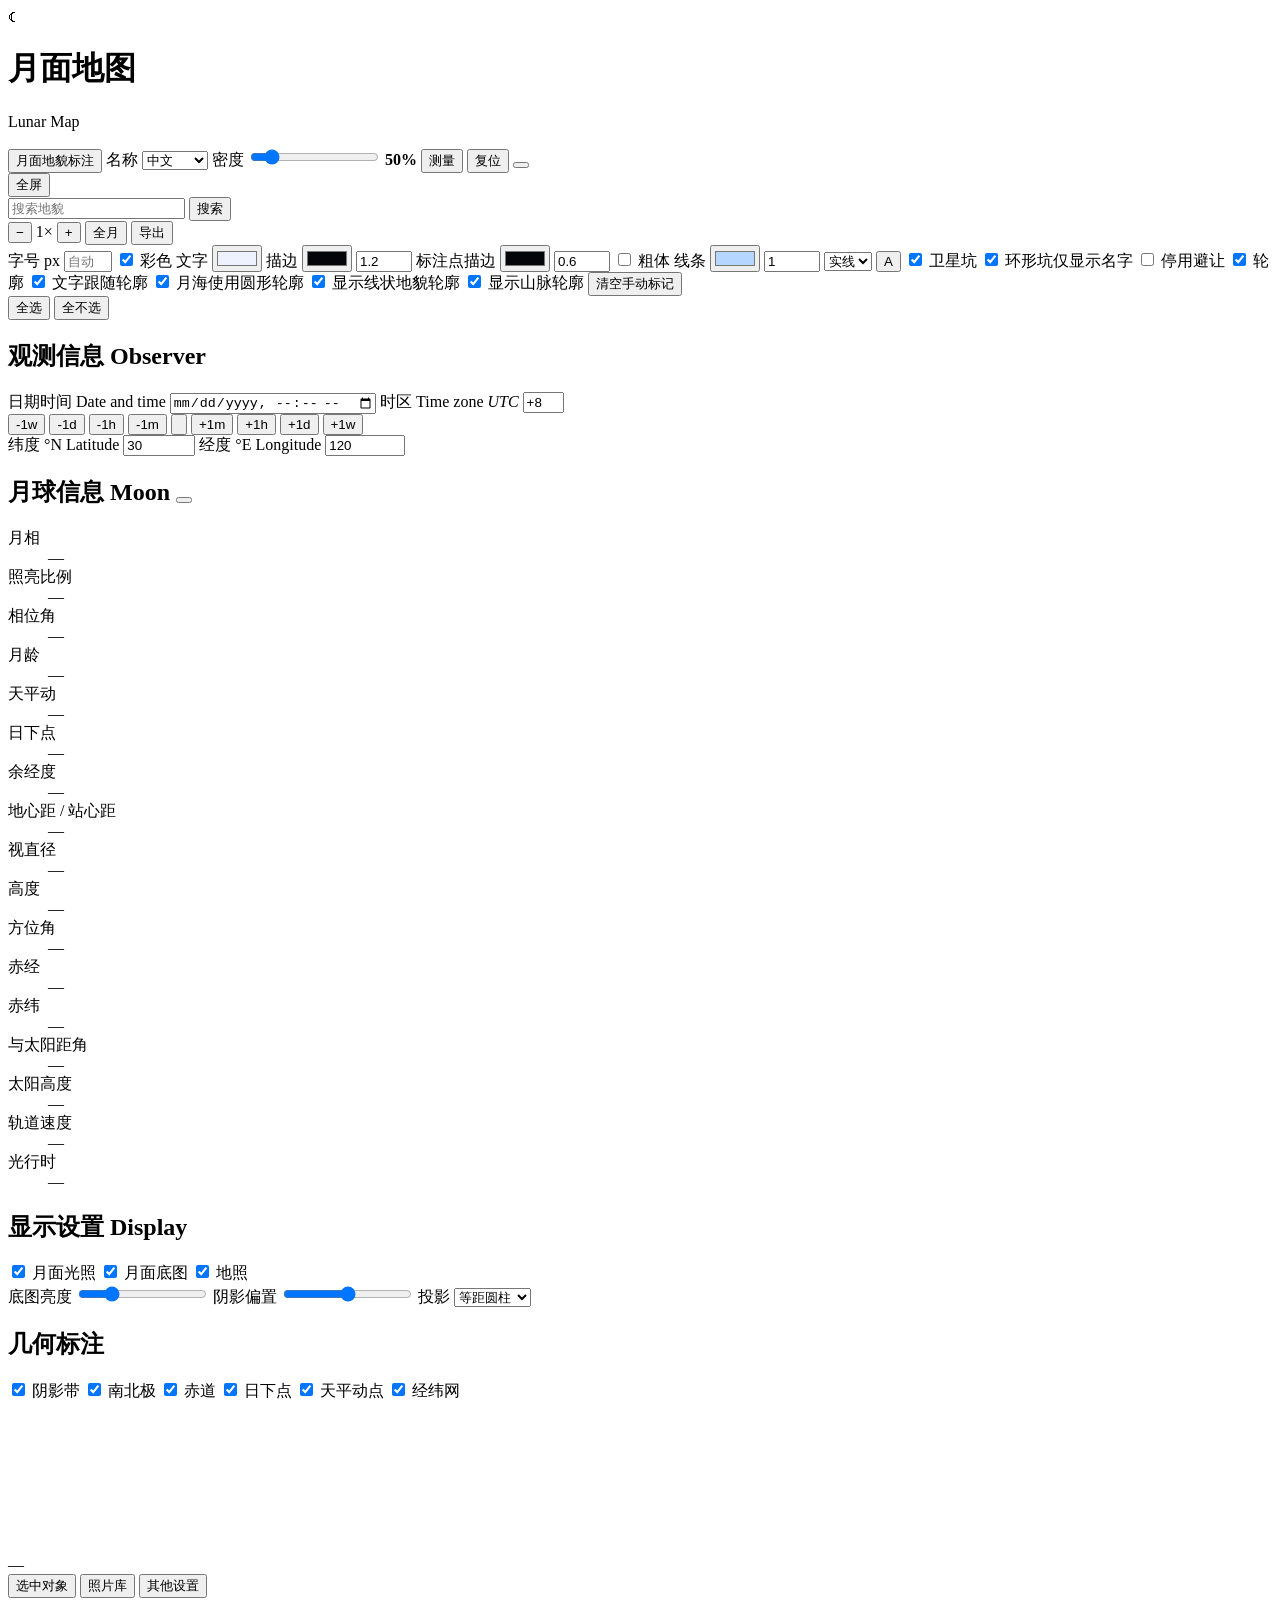
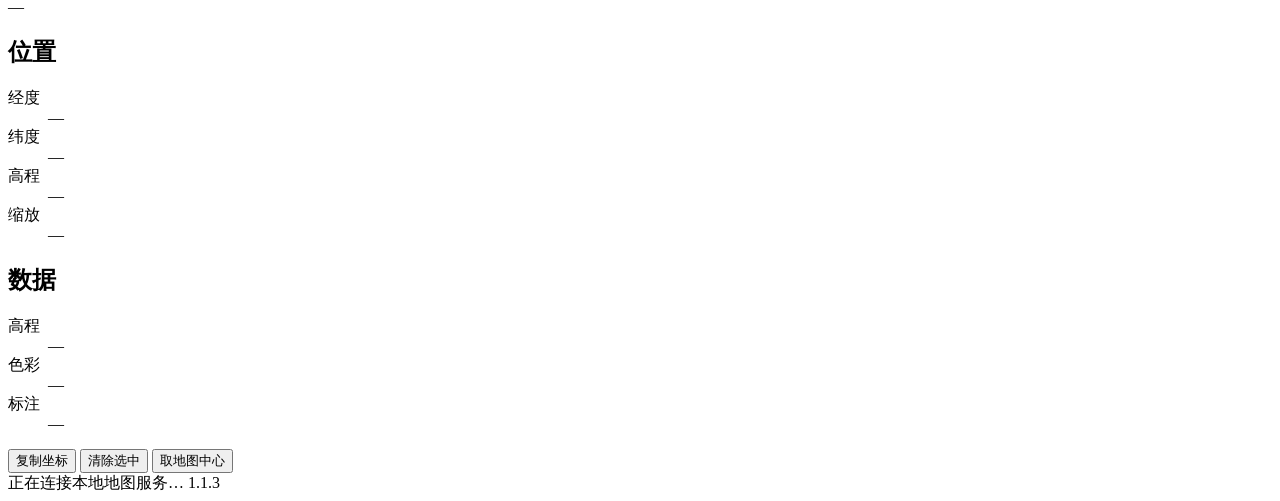
==== commit 1d869f09: "1.7.3：修正计算器、事件、天空图与地图问题" ====
--- a/web/map/index.html
+++ b/web/map/index.html
@@ -393,12 +393,23 @@
           <dt>状态</dt><dd id="data-state">—</dd>
         </dl>
         <div class="data-actions">
+          <button class="ghost mini" id="map-copy-link" title="复制带当前视角坐标的链接">复制链接</button>
           <button class="ghost mini" id="data-refresh">刷新状态</button>
           <button class="ghost mini" id="data-download" title="下载 LOLA 256 ppd 全球 DEM（约 8.5 GB）">下载高分辨率 DEM</button>
           <button class="ghost mini" id="data-rebuild" title="清空已烘焙的金字塔，按当前 DEM 重新烘焙整月面金字塔；耗时较长">重新构建金字塔</button>
         </div>
         <div class="hint" id="data-download-status"></div>
         <div class="hint" id="data-rebuild-status"></div>
+        <label class="field">星历
+          <select id="map-ephemeris-mode">
+            <option value="recent">DE440</option>
+            <option value="long">DE441</option>
+            <option value="custom">自定义</option>
+          </select>
+          <select id="map-ephemeris-file" hidden></select>
+          <button class="ghost mini" id="map-ephemeris-apply">切换</button>
+        </label>
+        <div class="hint" id="map-ephemeris-note"></div>
       </section>
     </div>
 
@@ -414,7 +425,7 @@
   <span id="status">正在连接本地地图服务…</span>
   <span id="source-label"></span>
   <span id="feature-count"></span>
-  <span class="map-version" id="map-version">1.1.1</span>
+  <span class="map-version" id="map-version">1.1.3</span>
 </footer>
 
 <div class="mask-backdrop" id="photo-mask-backdrop" hidden>
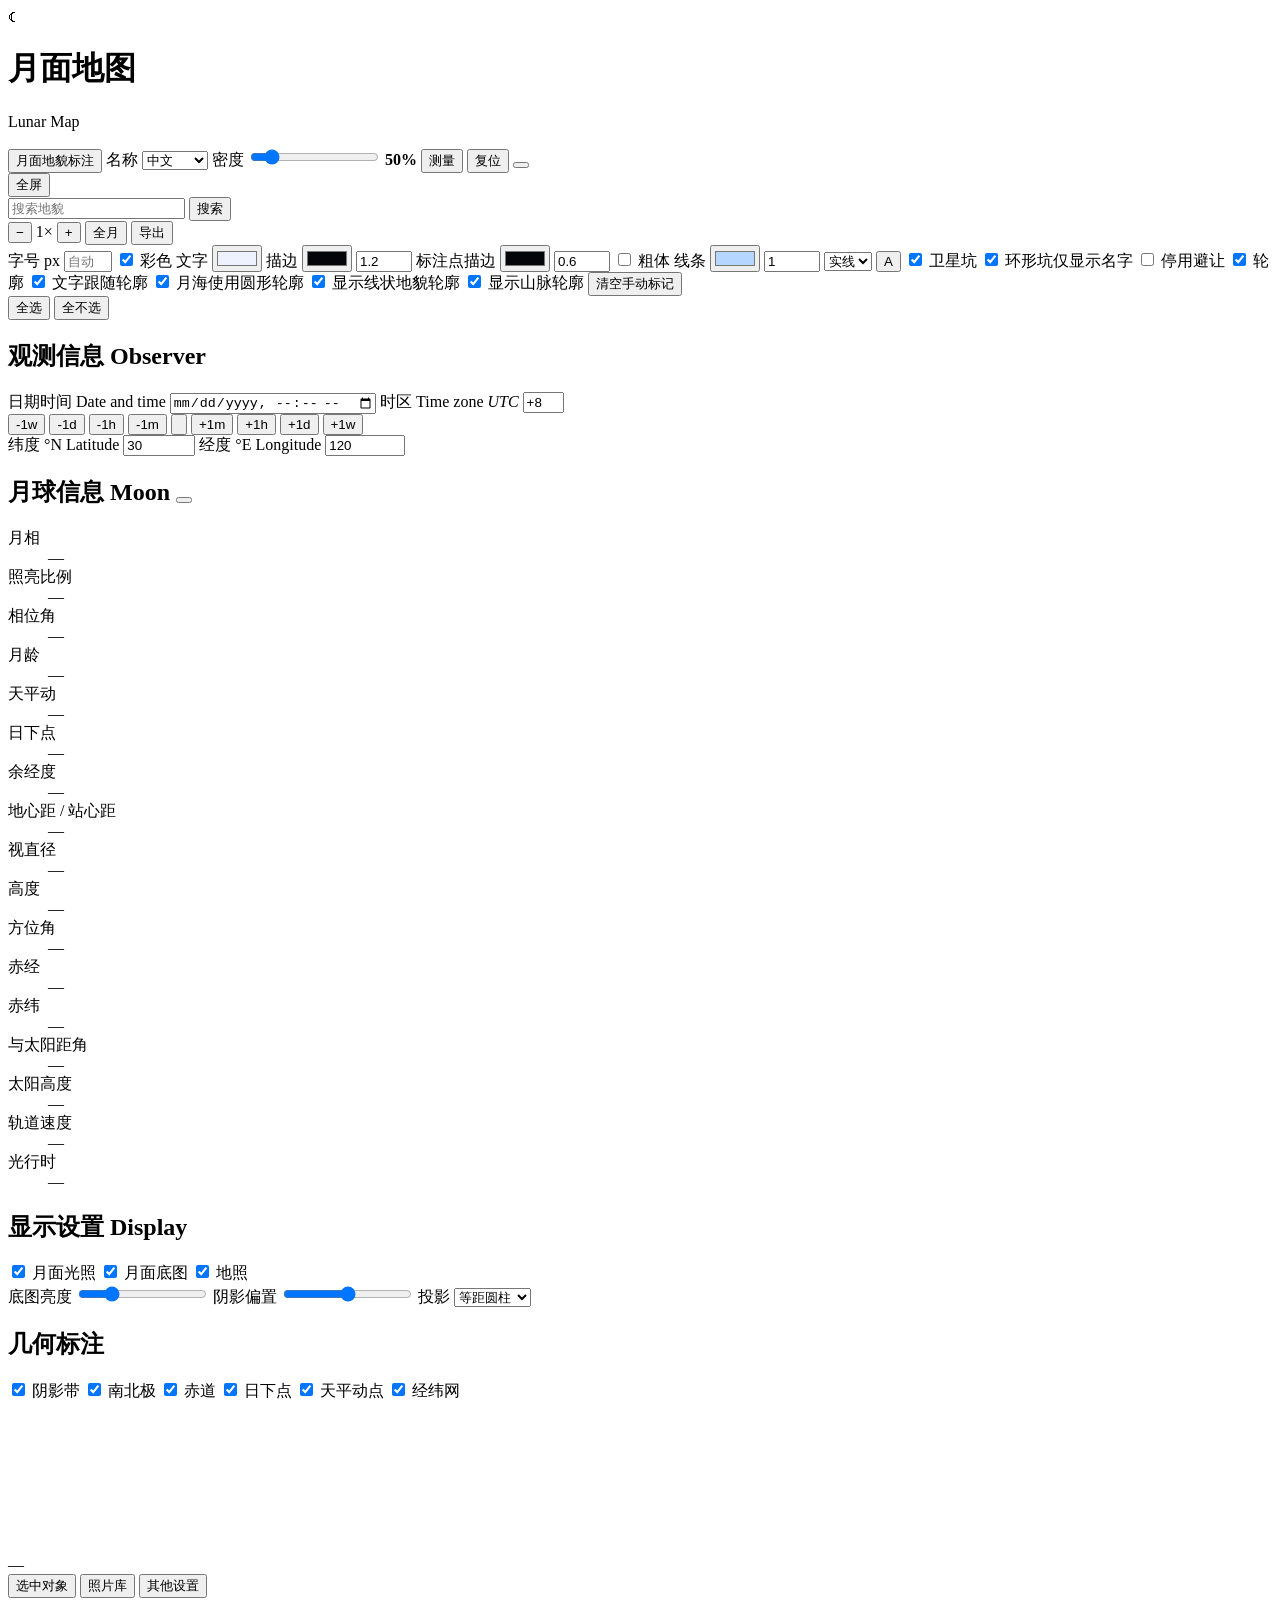
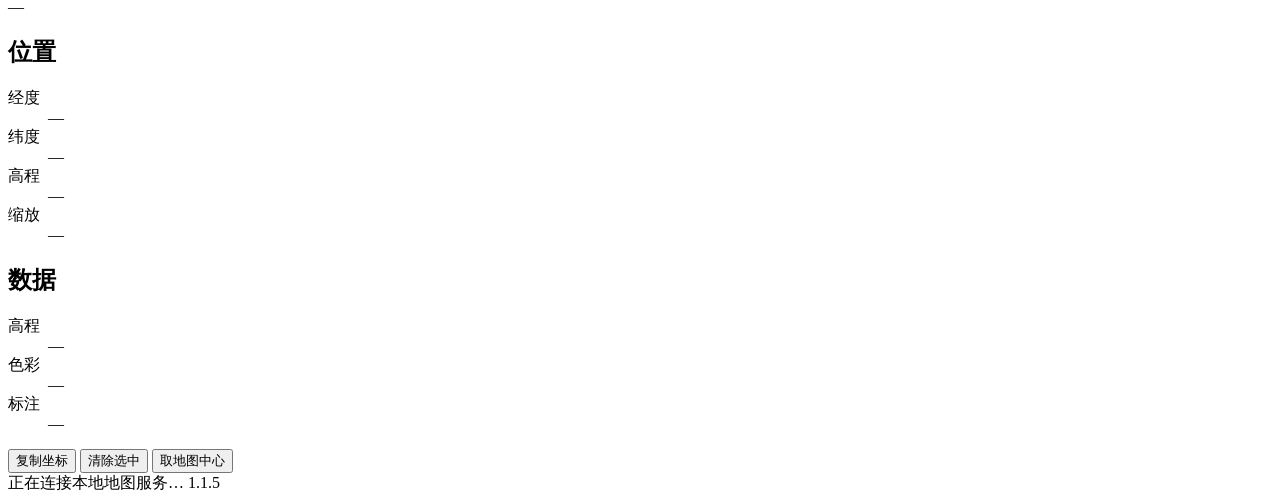
==== commit 5b2f67b7: "1.7.5：修复山脉轮廓、地图标注与光照页面问题 - 修复 Montes Rook / Montes Cordillera 等山脉闭合轮廓被转成折线的问题 - 山脉标注文字跟随修复后的轮廓 - 修复地" ====
--- a/web/map/index.html
+++ b/web/map/index.html
@@ -27,6 +27,7 @@
       <select id="name-language">
         <option value="zh" selected>中文</option>
         <option value="en">English</option>
+        <option value="both">中英</option>
       </select>
     </label>
     <label class="check inline" title="标注密度：百分比越低，画面上的名字越少">
@@ -425,7 +426,7 @@
   <span id="status">正在连接本地地图服务…</span>
   <span id="source-label"></span>
   <span id="feature-count"></span>
-  <span class="map-version" id="map-version">1.1.3</span>
+  <span class="map-version" id="map-version">1.1.5</span>
 </footer>
 
 <div class="mask-backdrop" id="photo-mask-backdrop" hidden>
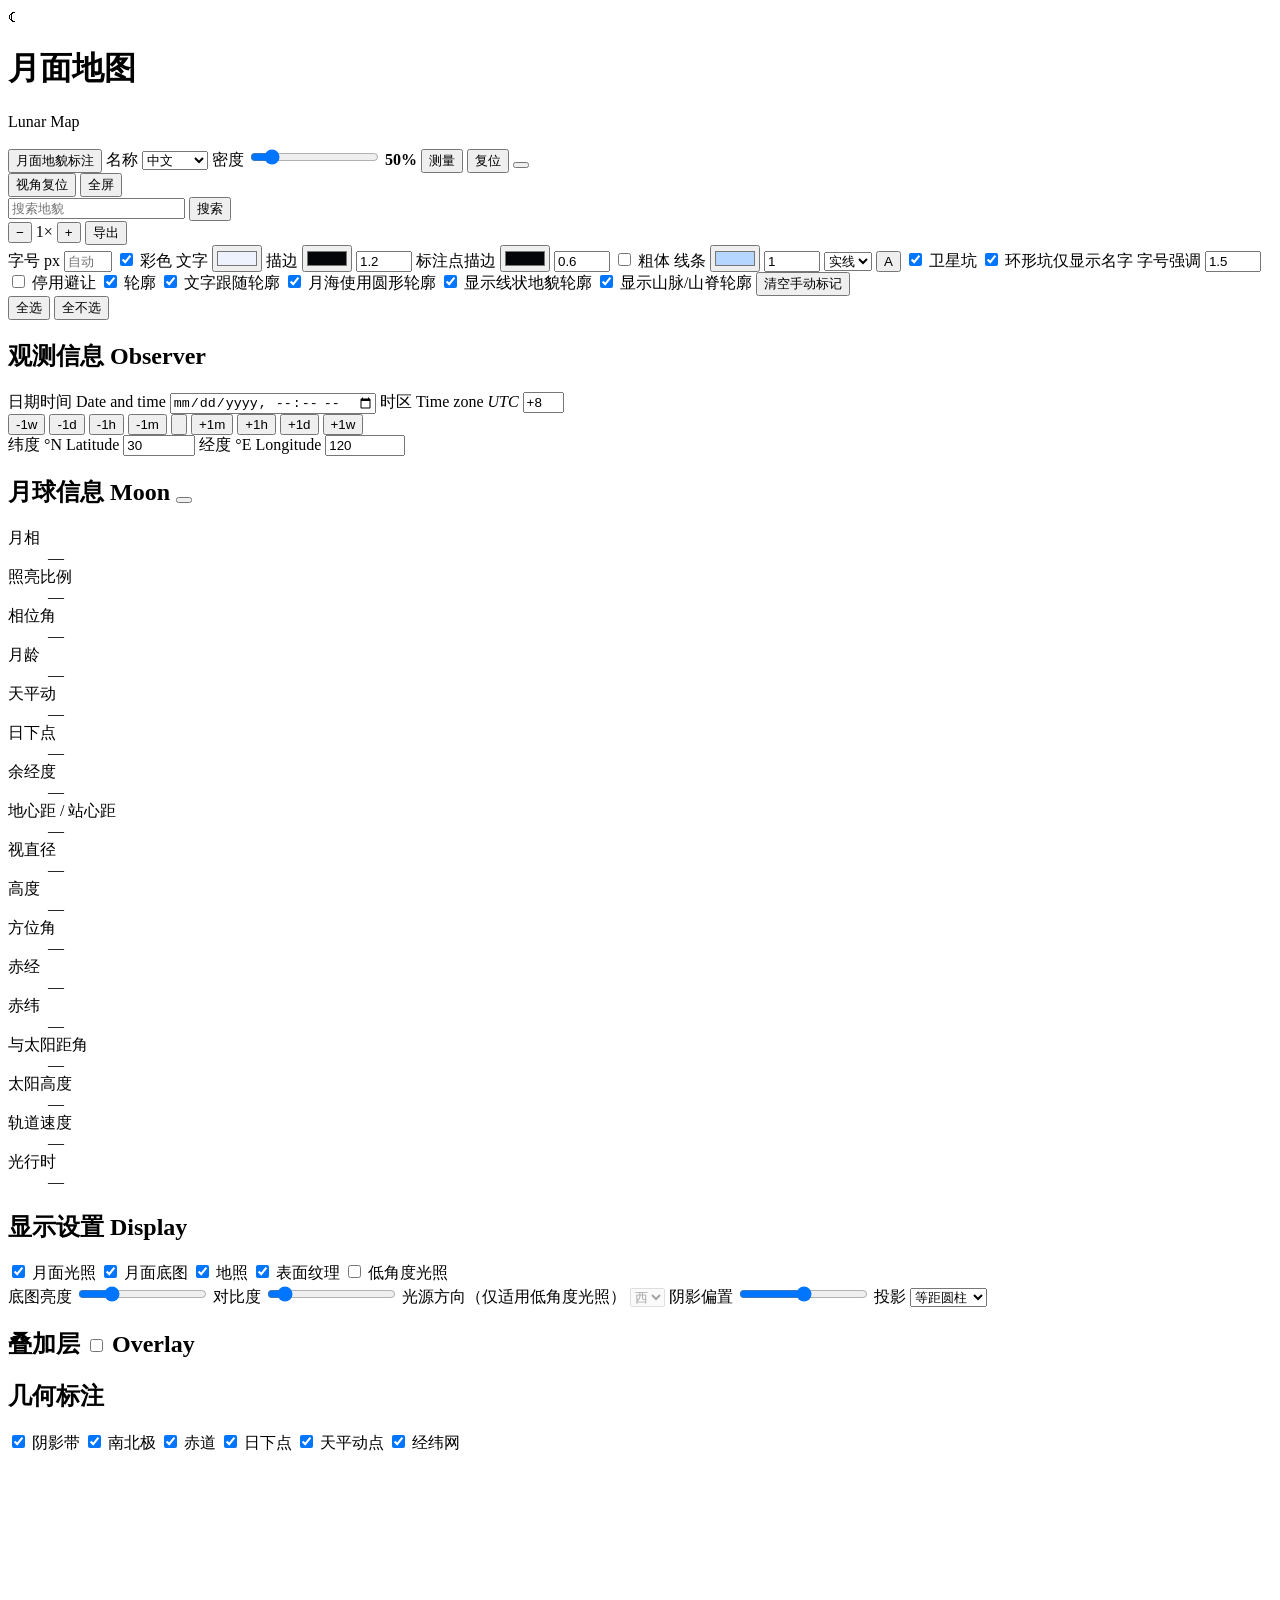
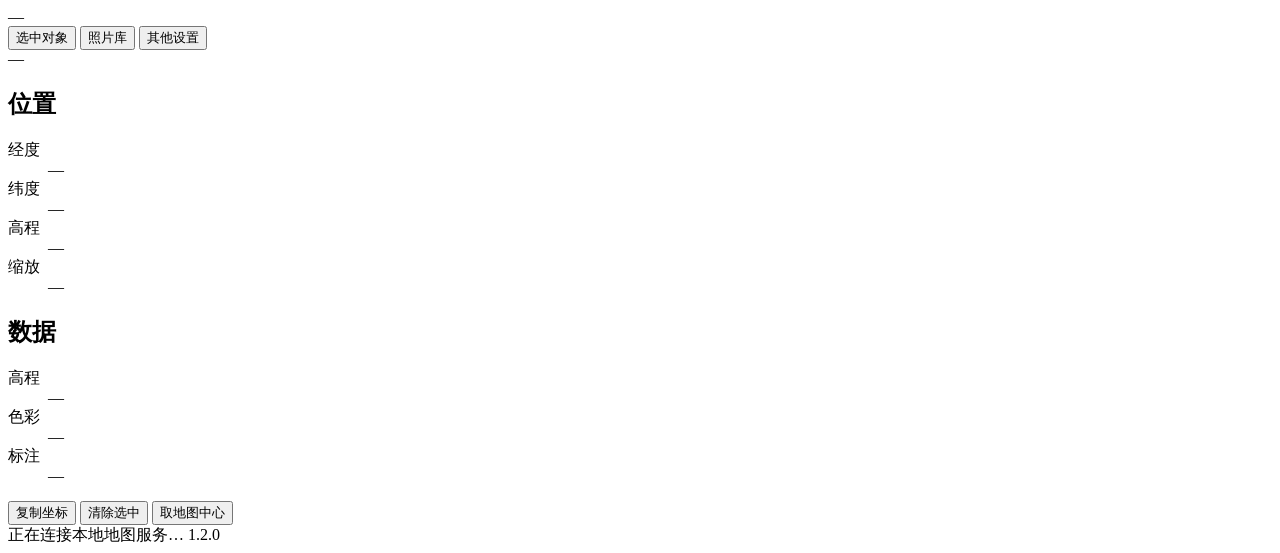
==== commit cb278b0e: "release: 1.7.7 / 月面地图 1.2.0 - 修复了一些 bug - Clair-Obscur Effects 事件预报调整，可通过 src/moonlib/data/clair_obs" ====
--- a/web/map/index.html
+++ b/web/map/index.html
@@ -44,6 +44,8 @@
             title="展开标注设置"></button>
   </div>
 
+  <button class="ghost mini" id="fit"
+          title="把视图中心与缩放复位到整个月面">视角复位</button>
   <button class="ghost mini" id="map-fullscreen"
           title="隐藏左右栏、顶栏和底栏，只留地图">全屏</button>
 
@@ -57,7 +59,6 @@
     <button id="zoom-out" title="缩小">−</button>
     <span id="zoom-label">1×</span>
     <button id="zoom-in" title="放大">+</button>
-    <button id="fit" title="显示整个月面">全月</button>
     <button id="export-map" title="把当前视图保存为 PNG">导出</button>
   </div>
 
@@ -106,6 +107,10 @@
           <input type="checkbox" id="label-crater-suffix" checked>
           <span>环形坑仅显示名字</span>
         </label>
+        <label class="check inline" title="主环形坑与卫星坑的字号差，单位 px；0 表示同样大">
+          字号强调
+          <input type="number" id="label-crater-emphasis" min="0" max="8" step="0.5" value="1.5">
+        </label>
         <label class="check inline" title="停用避让算法，允许标注有重叠">
           <input type="checkbox" id="label-overlap">
           <span>停用避让</span>
@@ -126,9 +131,9 @@
           <input type="checkbox" id="linear-outline-toggle" checked>
           <span>显示线状地貌轮廓</span>
         </label>
-        <label class="check inline" title="显示山脉的轮廓；取消后即使线状地貌轮廓打开，山脉也不画轮廓">
+        <label class="check inline" title="显示山脉与山脊的轮廓；取消后即使线状地貌轮廓打开，山脉和山脊也不画轮廓">
           <input type="checkbox" id="mountain-outline-toggle" checked>
-          <span>显示山脉轮廓</span>
+          <span>显示山脉/山脊轮廓</span>
         </label>
         <button class="ghost mini" id="manual-clear"
                 title="清空手动标记（Shift + 点击地图添加，拖动标记移动，双击改名）">清空手动标记</button>
@@ -234,11 +239,34 @@
           <input id="earthshine-on" type="checkbox" checked>
           <span>地照</span>
         </label>
+        <label class="switch-chip" data-on="true" title="关闭后只显示 DEM 高度产生的灰色底图">
+          <input id="surface-texture" type="checkbox" checked>
+          <span>表面纹理</span>
+        </label>
+        <label class="switch-chip" data-on="false" title="逐地貌局部低太阳角光影：关闭月面光照与地照，只强调地形">
+          <input id="low-sun-static" type="checkbox">
+          <span>低角度光照</span>
+        </label>
       </div>
       <label class="field" title="只调整底图亮度，不影响地貌标注与照片">
         <span>底图亮度</span>
         <input id="base-brightness" type="range" min="0.4" max="3" step="0.05" value="1"
                title="双击复位到 100%">
+      </label>
+      <label class="field" title="调整底图明暗对比">
+        <span>对比度</span>
+        <input id="map-contrast" type="range" min="0.1" max="10" step="0.1" value="1"
+               title="双击复位到 1.00">
+      </label>
+      <label class="field" id="low-sun-direction-row"
+             title="仅适用低角度光照的局部光源方向">
+        <span>光源方向（仅适用低角度光照）</span>
+        <select id="low-sun-direction" disabled>
+          <option value="E">东</option>
+          <option value="S">南</option>
+          <option value="W" selected>西</option>
+          <option value="N">北</option>
+        </select>
       </label>
       <label class="field" title="正数提亮阴影，负数让低色阶截断到黑">
         <span>阴影偏置</span>
@@ -257,6 +285,99 @@
       </label>
     </section>
 
+    <section class="group overlay-panel" id="overlay-panel">
+      <h2>叠加层
+        <input type="checkbox" id="overlay-toggle" title="在底图上叠加高程上色与等高线">
+        <span class="en">Overlay</span>
+      </h2>
+      <div class="overlay-options" id="overlay-options" hidden>
+        <div class="overlay-level-row">
+          <label>等高线距 m
+            <input type="number" id="overlay-interval" min="10" max="1000" step="10" value="100">
+          </label>
+          <label>等高线精度
+            <select id="overlay-contour-scale">
+              <option value="0" selected>自动</option>
+              <option value="1">1×</option>
+              <option value="2">2×</option>
+              <option value="4">4×</option>
+              <option value="8">8×</option>
+            </select>
+          </label>
+        </div>
+        <div class="overlay-level-row">
+          <label class="overlay-palette-label">颜色方案
+            <select id="overlay-palette">
+            <option value="jet" selected>jet</option>
+            <option value="rainbow">rainbow</option>
+            <option value="viridis">viridis</option>
+            <option value="plasma">plasma</option>
+            <option value="inferno">inferno</option>
+            <option value="magma">magma</option>
+            <option value="cividis">cividis</option>
+            <option value="turbo">turbo</option>
+            <option value="terrain">terrain</option>
+            <option value="gist_earth">gist_earth</option>
+            <option value="ocean">ocean</option>
+            <option value="gist_rainbow">gist_rainbow</option>
+            <option value="coolwarm">coolwarm</option>
+            <option value="Spectral">Spectral</option>
+            <option value="hsv">hsv</option>
+              <option value="gray">gray</option>
+            </select>
+          </label>
+          <label>分级
+            <select id="overlay-scale">
+              <option value="linear" selected>线性</option>
+              <option value="log">对数</option>
+            </select>
+          </label>
+        </div>
+        <label class="overlay-wide">透明度
+          <input type="range" id="overlay-alpha" min="0" max="1" step="0.05" value="0.44">
+        </label>
+        <div class="overlay-line-row">
+          <label>线宽
+            <input type="number" id="overlay-line-width" min="0.2" max="5" step="0.2" value="0.6">
+          </label>
+          <label class="overlay-color-square" title="等高线颜色">
+            <input type="color" id="overlay-line-color" value="#000000">
+          </label>
+          <input class="overlay-line-alpha" type="range" id="overlay-line-alpha"
+                 min="0" max="1" step="0.05" value="0.86" title="等高线透明度">
+        </div>
+        <div class="overlay-slider-block">
+          <div class="overlay-slider-label">高度</div>
+          <div class="overlay-slider-track" id="overlay-height-track">
+            <button type="button" class="overlay-handle handle-min" id="overlay-handle-min"
+                    data-kind="min" aria-label="最低高程" title="拖动最低高程；双击匹配当前视野"></button>
+            <button type="button" class="overlay-handle handle-max" id="overlay-handle-max"
+                    data-kind="max" aria-label="最高高程" title="拖动最高高程；双击匹配当前视野"></button>
+          </div>
+          <div class="overlay-slider-ends">
+            <span>−10 km</span><span>11 km</span>
+          </div>
+        </div>
+        <div class="overlay-slider-actions">
+          <button type="button" class="ghost mini" id="overlay-reverse"
+                  aria-pressed="false" title="反转颜色方案">颜色反向</button>
+          <button type="button" class="ghost mini" id="overlay-lock-height"
+                  aria-pressed="false" title="停止随视野自动更新高度范围">锁定当前高度</button>
+        </div>
+        <div class="overlay-slider-block">
+          <div class="overlay-slider-label">颜色偏移</div>
+          <div class="overlay-slider-track color-track" id="overlay-color-track">
+            <div class="overlay-color-gradient" id="overlay-color-gradient"></div>
+            <button type="button" class="overlay-handle handle-offset" id="overlay-handle-offset"
+                    data-kind="offset" aria-label="颜色偏移" title="拖动颜色偏移；双击复位"></button>
+          </div>
+          <div class="overlay-slider-ends">
+            <span id="overlay-min-label">−8 km</span><span id="overlay-max-label">10 km</span>
+          </div>
+        </div>
+      </div>
+    </section>
+
     <section class="group geometry-panel">
       <h2 id="marks-toggle" role="button" tabindex="0" aria-pressed="true"
           title="显示或隐藏全部几何标注（阴影带、极点、赤道、日下点、天平动点、经纬网）">几何标注</h2>
@@ -402,15 +523,8 @@
         <div class="hint" id="data-download-status"></div>
         <div class="hint" id="data-rebuild-status"></div>
         <label class="field">星历
-          <select id="map-ephemeris-mode">
-            <option value="recent">DE440</option>
-            <option value="long">DE441</option>
-            <option value="custom">自定义</option>
-          </select>
-          <select id="map-ephemeris-file" hidden></select>
-          <button class="ghost mini" id="map-ephemeris-apply">切换</button>
-        </label>
-        <div class="hint" id="map-ephemeris-note"></div>
+          <select id="map-ephemeris-choice"></select>
+        </label>
       </section>
     </div>
 
@@ -426,7 +540,7 @@
   <span id="status">正在连接本地地图服务…</span>
   <span id="source-label"></span>
   <span id="feature-count"></span>
-  <span class="map-version" id="map-version">1.1.5</span>
+  <span class="map-version" id="map-version">1.2.0</span>
 </footer>
 
 <div class="mask-backdrop" id="photo-mask-backdrop" hidden>
